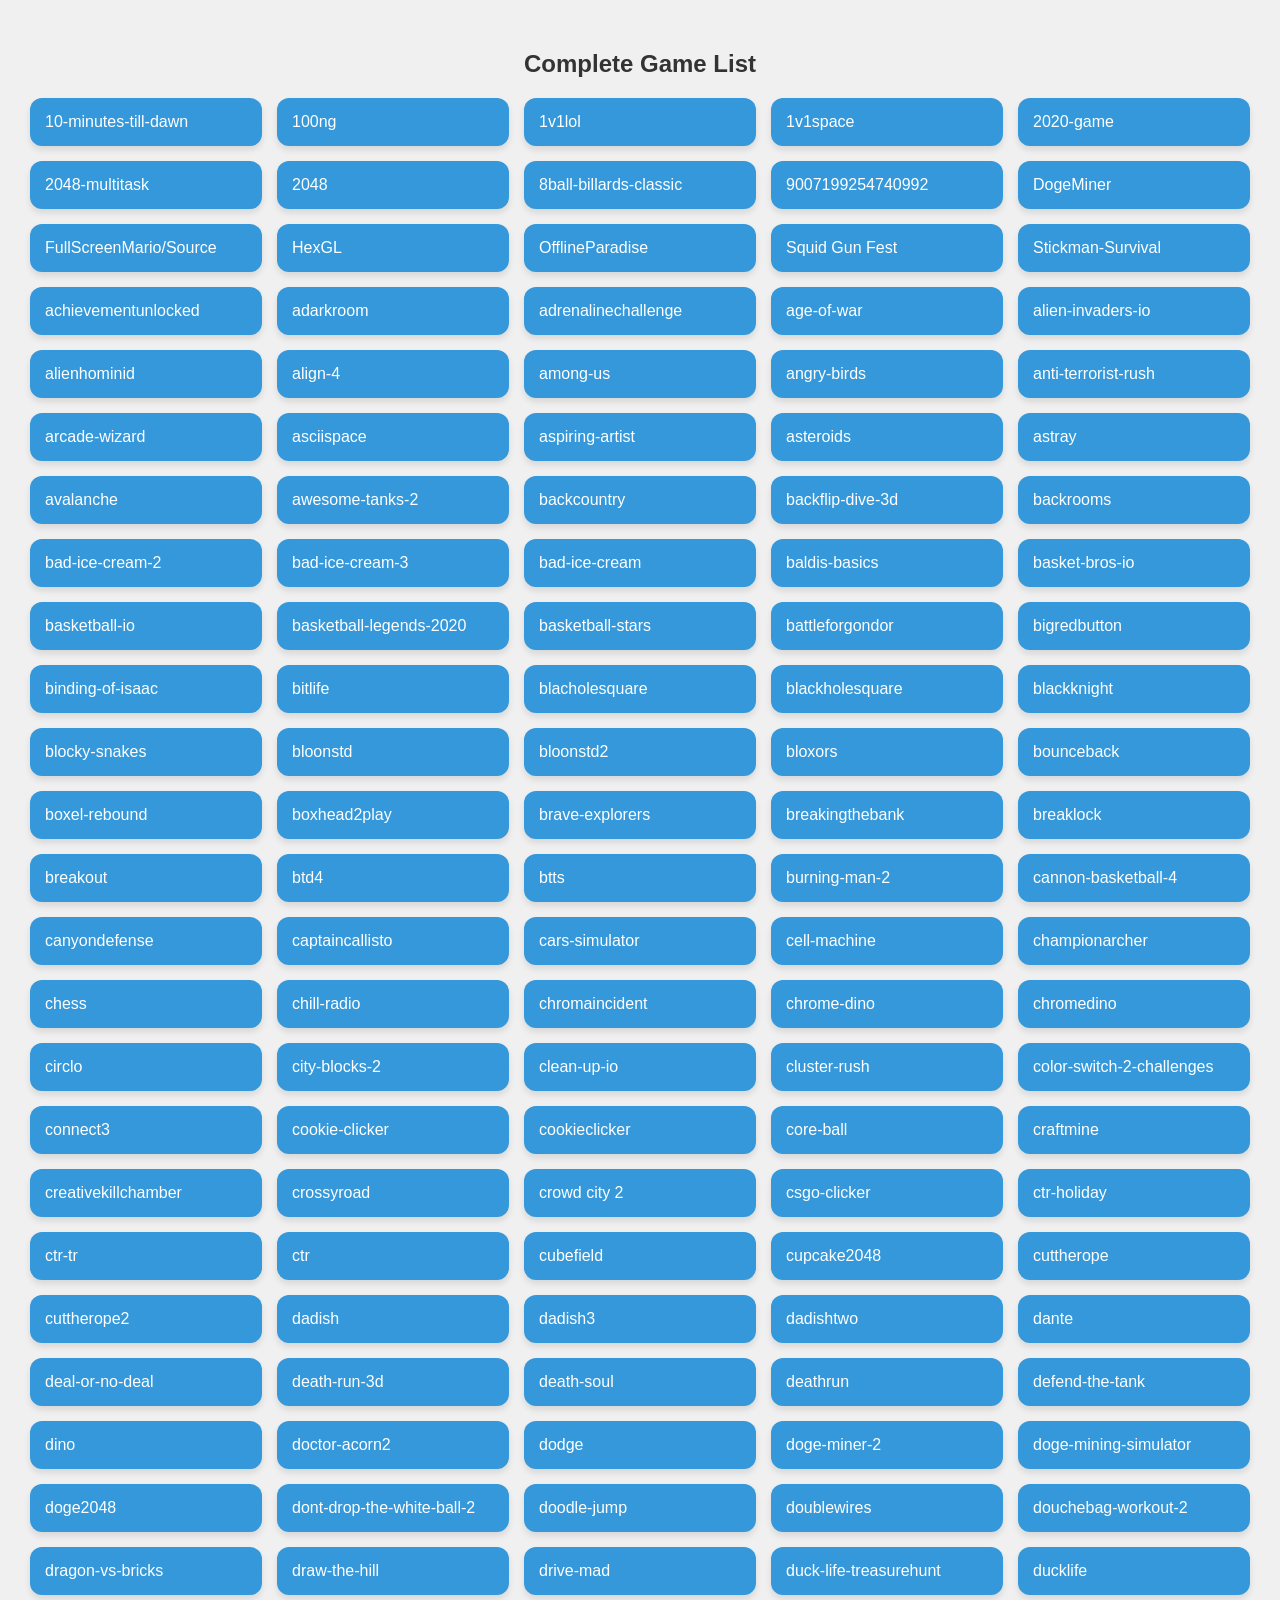
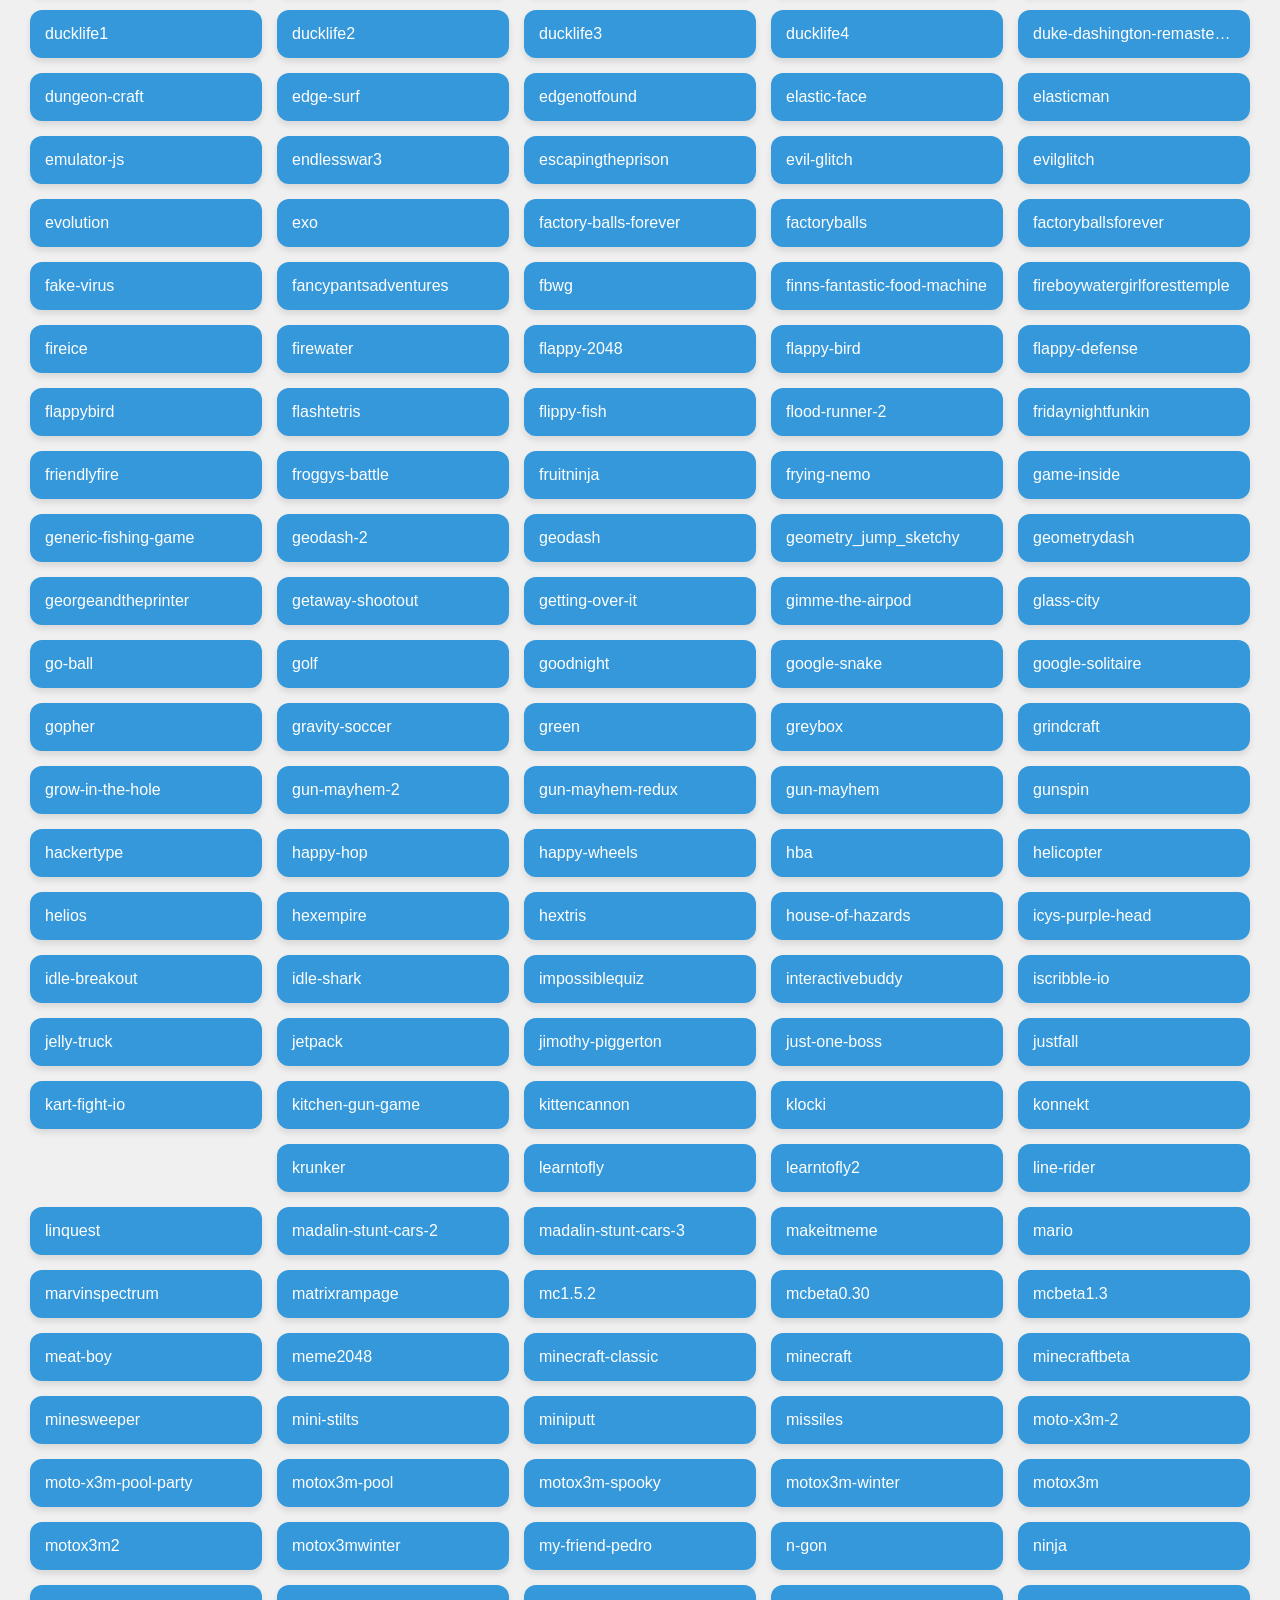
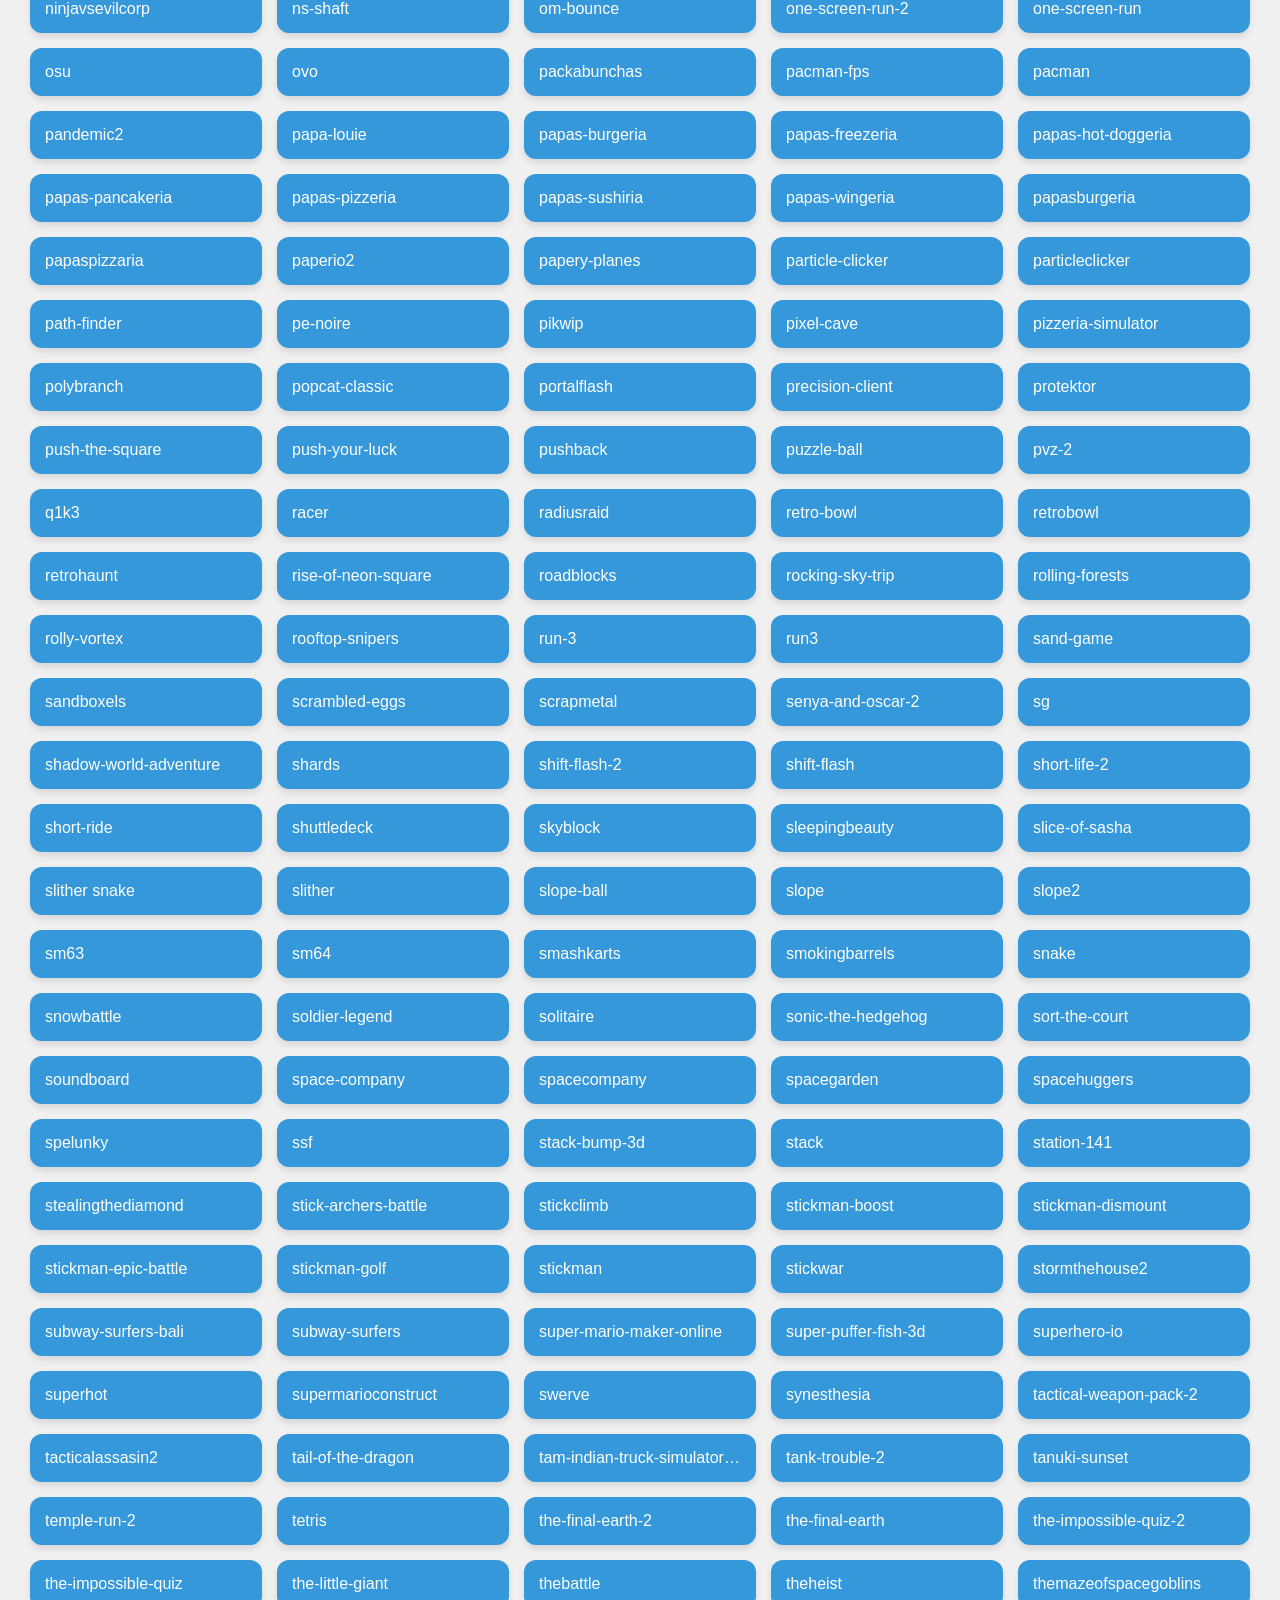
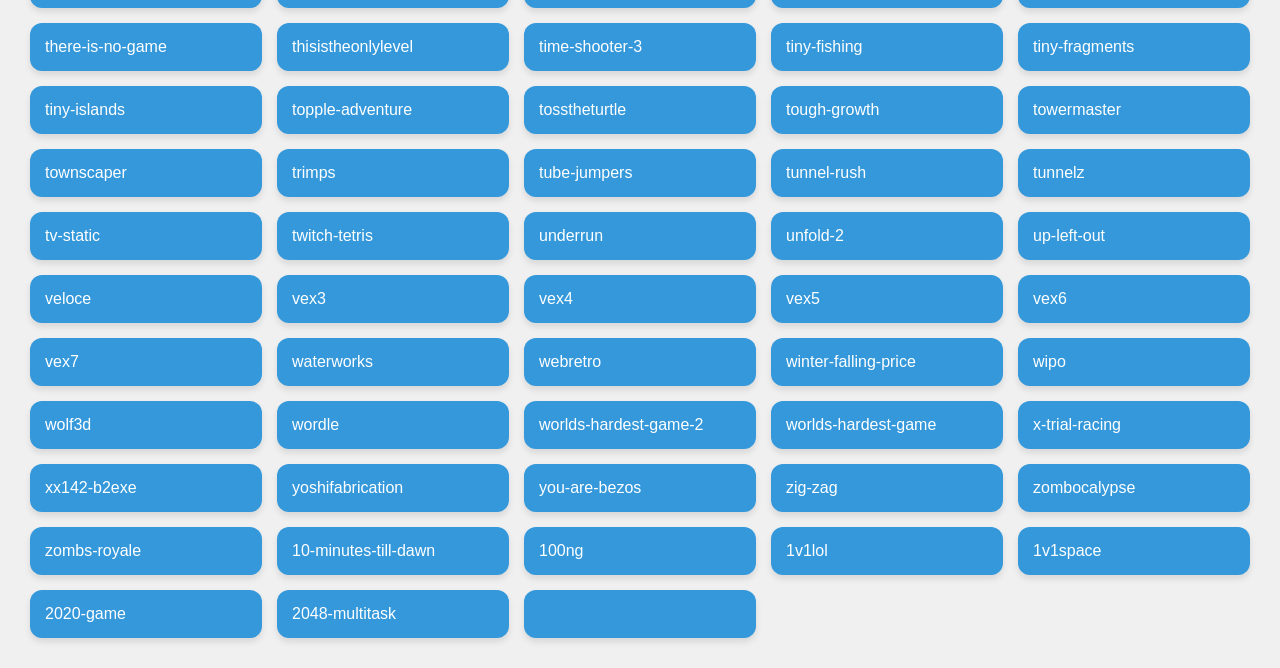
==== index.html @ 3ac2c04d "Update index.html" ====
<!DOCTYPE html>
<html lang="en">
<head>
<script async="async" data-cfasync="false" src="//pl27019962.profitableratecpm.com/c25dee8c646c98f4578b65296445c0f7/invoke.js"></script>
<div id="container-c25dee8c646c98f4578b65296445c0f7"></div>
	<script type='text/javascript' src='//pl27019993.profitableratecpm.com/8b/33/ba/8b33ba36467d862b9a7d821f8a158b99.js'></script>
	<script type="text/javascript" src="//www.highperformanceformat.com/cde196f0815ba790a4e718f85b785a97/invoke.js"></script>
  <meta charset="UTF-8" />
	    <script type="text/javascript">
	atOptions = {
		'key' : 'cde196f0815ba790a4e718f85b785a97',
		'format' : 'iframe',
		'height' : 90,
		'width' : 728,
		'params' : {}
	};
</script>
  <title>Wad Games</title>
  <style>
    body {
      font-family: Arial, sans-serif;
      background: #f0f0f0;
      padding: 30px;
      margin: 0;
      display: flex;
      flex-direction: column;
      align-items: center;
    }
    h2 {
      margin-bottom: 20px;
      color: #333;
    }
    .button-container {
      display: grid;
      grid-template-columns: repeat(auto-fit, minmax(220px, 1fr));
      gap: 15px;
      width: 100%;
      max-width: 1400px;
    }
    button {
      background-color: #3498db;
      color: white;
      border: none;
      padding: 15px;
      font-size: 16px;
      border-radius: 12px;
      cursor: pointer;
      transition: background-color 0.3s, transform 0.2s;
      box-shadow: 0 4px 6px rgba(0, 0, 0, 0.1);
      text-align: left;
      white-space: nowrap;
      overflow: hidden;
      text-overflow: ellipsis;
    }
    button:hover {
      background-color: #2980b9;
      transform: scale(1.03);
    }
  </style>
</head>
<body>

  <h2>Complete Game List</h2>
  <div class="button-container">

    <button onclick="window.location.href='./10-minutes-till-dawn';">10-minutes-till-dawn</button>
    <button onclick="window.location.href='./100ng';">100ng</button>
    <button onclick="window.location.href='./1v1lol';">1v1lol</button>
    <button onclick="window.location.href='./1v1space';">1v1space</button>
    <button onclick="window.location.href='./2020-game';">2020-game</button>
    <button onclick="window.location.href='./2048-multitask';">2048-multitask</button>
    <button onclick="window.location.href='./2048';">2048</button>
    <button onclick="window.location.href='./8ball-billards-classic';">8ball-billards-classic</button>
    <button onclick="window.location.href='./9007199254740992';">9007199254740992</button>
    <button onclick="window.location.href='./DogeMiner';">DogeMiner</button>
    <button onclick="window.location.href='./FullScreenMario/Source';">FullScreenMario/Source</button>
    <button onclick="window.location.href='./HexGL';">HexGL</button>
    <button onclick="window.location.href='./OfflineParadise';">OfflineParadise</button>
    <button onclick="window.location.href='./Squid Gun Fest';">Squid Gun Fest</button>
    <button onclick="window.location.href='./Stickman-Survival';">Stickman-Survival</button>
    <button onclick="window.location.href='./achievementunlocked';">achievementunlocked</button>
    <button onclick="window.location.href='./adarkroom';">adarkroom</button>
    <button onclick="window.location.href='./adrenalinechallenge';">adrenalinechallenge</button>
    <button onclick="window.location.href='./age-of-war';">age-of-war</button>
    <button onclick="window.location.href='./alien-invaders-io';">alien-invaders-io</button>
    <button onclick="window.location.href='./alienhominid';">alienhominid</button>
    <button onclick="window.location.href='./align-4';">align-4</button>
    <button onclick="window.location.href='./among-us';">among-us</button>
    <button onclick="window.location.href='./angry-birds';">angry-birds</button>
    <button onclick="window.location.href='./anti-terrorist-rush';">anti-terrorist-rush</button>
    <button onclick="window.location.href='./arcade-wizard';">arcade-wizard</button>
    <button onclick="window.location.href='./asciispace';">asciispace</button>
    <button onclick="window.location.href='./aspiring-artist';">aspiring-artist</button>
    <button onclick="window.location.href='./asteroids';">asteroids</button>
    <button onclick="window.location.href='./astray';">astray</button>
    <button onclick="window.location.href='./avalanche';">avalanche</button>
    <button onclick="window.location.href='./awesome-tanks-2';">awesome-tanks-2</button>
    <button onclick="window.location.href='./backcountry';">backcountry</button>
    <button onclick="window.location.href='./backflip-dive-3d';">backflip-dive-3d</button>
    <button onclick="window.location.href='./backrooms';">backrooms</button>
    <button onclick="window.location.href='./bad-ice-cream-2';">bad-ice-cream-2</button>
    <button onclick="window.location.href='./bad-ice-cream-3';">bad-ice-cream-3</button>
    <button onclick="window.location.href='./bad-ice-cream';">bad-ice-cream</button>
    <button onclick="window.location.href='./baldis-basics';">baldis-basics</button>
    <button onclick="window.location.href='./basket-bros-io';">basket-bros-io</button>
    <button onclick="window.location.href='./basketball-io';">basketball-io</button>
    <button onclick="window.location.href='./basketball-legends-2020';">basketball-legends-2020</button>
    <button onclick="window.location.href='./basketball-stars';">basketball-stars</button>
    <button onclick="window.location.href='./battleforgondor';">battleforgondor</button>
    <button onclick="window.location.href='./bigredbutton';">bigredbutton</button>
    <button onclick="window.location.href='./binding-of-isaac';">binding-of-isaac</button>
    <button onclick="window.location.href='./bitlife';">bitlife</button>
    <button onclick="window.location.href='./blacholesquare';">blacholesquare</button>
    <button onclick="window.location.href='./blackholesquare';">blackholesquare</button>
    <button onclick="window.location.href='./blackknight';">blackknight</button>
    <button onclick="window.location.href='./blocky-snakes';">blocky-snakes</button>
    <button onclick="window.location.href='./bloonstd';">bloonstd</button>
    <button onclick="window.location.href='./bloonstd2';">bloonstd2</button>
    <button onclick="window.location.href='./bloxors';">bloxors</button>
    <button onclick="window.location.href='./bounceback';">bounceback</button>
    <button onclick="window.location.href='./boxel-rebound';">boxel-rebound</button>
    <button onclick="window.location.href='./boxhead2play';">boxhead2play</button>
    <button onclick="window.location.href='./brave-explorers';">brave-explorers</button>
    <button onclick="window.location.href='./breakingthebank';">breakingthebank</button>
    <button onclick="window.location.href='./breaklock';">breaklock</button>
    <button onclick="window.location.href='./breakout';">breakout</button>
    <button onclick="window.location.href='./btd4';">btd4</button>
    <button onclick="window.location.href='./btts';">btts</button>
    <button onclick="window.location.href='./burning-man-2';">burning-man-2</button>
    <button onclick="window.location.href='./cannon-basketball-4';">cannon-basketball-4</button>
    <button onclick="window.location.href='./canyondefense';">canyondefense</button>
    <button onclick="window.location.href='./captaincallisto';">captaincallisto</button>
    <button onclick="window.location.href='./cars-simulator';">cars-simulator</button>
    <button onclick="window.location.href='./cell-machine';">cell-machine</button>
    <button onclick="window.location.href='./championarcher';">championarcher</button>
    <button onclick="window.location.href='./chess';">chess</button>
    <button onclick="window.location.href='./chill-radio';">chill-radio</button>
    <button onclick="window.location.href='./chromaincident';">chromaincident</button>
    <button onclick="window.location.href='./chrome-dino';">chrome-dino</button>
    <button onclick="window.location.href='./chromedino';">chromedino</button>
    <button onclick="window.location.href='./circlo';">circlo</button>
    <button onclick="window.location.href='./city-blocks-2';">city-blocks-2</button>
    <button onclick="window.location.href='./clean-up-io';">clean-up-io</button>
    <button onclick="window.location.href='./cluster-rush';">cluster-rush</button>
    <button onclick="window.location.href='./color-switch-2-challenges';">color-switch-2-challenges</button>
    <button onclick="window.location.href='./connect3';">connect3</button>
    <button onclick="window.location.href='./cookie-clicker';">cookie-clicker</button>
    <button onclick="window.location.href='./cookieclicker';">cookieclicker</button>
    <button onclick="window.location.href='./core-ball';">core-ball</button>
    <button onclick="window.location.href='./craftmine';">craftmine</button>
    <button onclick="window.location.href='./creativekillchamber';">creativekillchamber</button>
    <button onclick="window.location.href='./crossyroad';">crossyroad</button>
    <button onclick="window.location.href='./crowd city 2';">crowd city 2</button>
    <button onclick="window.location.href='./csgo-clicker';">csgo-clicker</button>
    <button onclick="window.location.href='./ctr-holiday';">ctr-holiday</button>
    <button onclick="window.location.href='./ctr-tr';">ctr-tr</button>
    <button onclick="window.location.href='./ctr';">ctr</button>
    <button onclick="window.location.href='./cubefield';">cubefield</button>
    <button onclick="window.location.href='./cupcake2048';">cupcake2048</button>
    <button onclick="window.location.href='./cuttherope';">cuttherope</button>
    <button onclick="window.location.href='./cuttherope2';">cuttherope2</button>
    <button onclick="window.location.href='./dadish';">dadish</button>
    <button onclick="window.location.href='./dadish3';">dadish3</button>
    <button onclick="window.location.href='./dadishtwo';">dadishtwo</button>
    <button onclick="window.location.href='./dante';">dante</button>
    <button onclick="window.location.href='./deal-or-no-deal';">deal-or-no-deal</button>
    <button onclick="window.location.href='./death-run-3d';">death-run-3d</button>
    <button onclick="window.location.href='./death-soul';">death-soul</button>
    <script type='text/javascript' src='//pl27019988.profitableratecpm.com/4a/1e/d9/4a1ed97f94e7d084028ca03a2caa1283.js'></script>
    <button onclick="window.location.href='./deathrun';">deathrun</button>
    <button onclick="window.location.href='./defend-the-tank';">defend-the-tank</button>
    <button onclick="window.location.href='./dino';">dino</button>
    <button onclick="window.location.href='./doctor-acorn2';">doctor-acorn2</button>
    <button onclick="window.location.href='./dodge';">dodge</button>
    <button onclick="window.location.href='./doge-miner-2';">doge-miner-2</button>
    <button onclick="window.location.href='./doge-mining-simulator';">doge-mining-simulator</button>
    <button onclick="window.location.href='./doge2048';">doge2048</button>
    <button onclick="window.location.href='./dont-drop-the-white-ball-2';">dont-drop-the-white-ball-2</button>
    <button onclick="window.location.href='./doodle-jump';">doodle-jump</button>
    <button onclick="window.location.href='./doublewires';">doublewires</button>
    <button onclick="window.location.href='./douchebag-workout-2';">douchebag-workout-2</button>
    <button onclick="window.location.href='./dragon-vs-bricks';">dragon-vs-bricks</button>
    <button onclick="window.location.href='./draw-the-hill';">draw-the-hill</button>
    <script type='text/javascript' src='//pl27019988.profitableratecpm.com/4a/1e/d9/4a1ed97f94e7d084028ca03a2caa1283.js'></script>
    <button onclick="window.location.href='./drive-mad';">drive-mad</button>
    <button onclick="window.location.href='./duck-life-treasurehunt';">duck-life-treasurehunt</button>
    <button onclick="window.location.href='./ducklife';">ducklife</button>
    <button onclick="window.location.href='./ducklife1';">ducklife1</button>
    <button onclick="window.location.href='./ducklife2';">ducklife2</button>
    <button onclick="window.location.href='./ducklife3';">ducklife3</button>
    <button onclick="window.location.href='./ducklife4';">ducklife4</button>
    <button onclick="window.location.href='./duke-dashington-remastered';">duke-dashington-remastered</button>
    <button onclick="window.location.href='./dungeon-craft';">dungeon-craft</button>
    <button onclick="window.location.href='./edge-surf';">edge-surf</button>
    <button onclick="window.location.href='./edgenotfound';">edgenotfound</button>
    <button onclick="window.location.href='./elastic-face';">elastic-face</button>
    <button onclick="window.location.href='./elasticman';">elasticman</button>
    <button onclick="window.location.href='./emulator-js';">emulator-js</button>
    <button onclick="window.location.href='./endlesswar3';">endlesswar3</button>
    <button onclick="window.location.href='./escapingtheprison';">escapingtheprison</button>
    <button onclick="window.location.href='./evil-glitch';">evil-glitch</button>
    <button onclick="window.location.href='./evilglitch';">evilglitch</button>
    <button onclick="window.location.href='./evolution';">evolution</button>
    <button onclick="window.location.href='./exo';">exo</button>
    <button onclick="window.location.href='./factory-balls-forever';">factory-balls-forever</button>
    <button onclick="window.location.href='./factoryballs';">factoryballs</button>
    <button onclick="window.location.href='./factoryballsforever';">factoryballsforever</button>
    <button onclick="window.location.href='./fake-virus';">fake-virus</button>
    <button onclick="window.location.href='./fancypantsadventures';">fancypantsadventures</button>
    <button onclick="window.location.href='./fbwg';">fbwg</button>
    <button onclick="window.location.href='./finns-fantastic-food-machine';">finns-fantastic-food-machine</button>
    <button onclick="window.location.href='./fireboywatergirlforesttemple';">fireboywatergirlforesttemple</button>
    <button onclick="window.location.href='./fireice';">fireice</button>
    <button onclick="window.location.href='./firewater';">firewater</button>
    <button onclick="window.location.href='./flappy-2048';">flappy-2048</button>
    <button onclick="window.location.href='./flappy-bird';">flappy-bird</button>
    <button onclick="window.location.href='./flappy-defense';">flappy-defense</button>
    <button onclick="window.location.href='./flappybird';">flappybird</button>
    <button onclick="window.location.href='./flashtetris';">flashtetris</button>
    <button onclick="window.location.href='./flippy-fish';">flippy-fish</button>
    <button onclick="window.location.href='./flood-runner-2';">flood-runner-2</button>
    <button onclick="window.location.href='./fridaynightfunkin';">fridaynightfunkin</button>
    <button onclick="window.location.href='./friendlyfire';">friendlyfire</button>
    <button onclick="window.location.href='./froggys-battle';">froggys-battle</button>
    <button onclick="window.location.href='./fruitninja';">fruitninja</button>
    <button onclick="window.location.href='./frying-nemo';">frying-nemo</button>
    <button onclick="window.location.href='./game-inside';">game-inside</button>
    <button onclick="window.location.href='./generic-fishing-game';">generic-fishing-game</button>
    <button onclick="window.location.href='./geodash-2';">geodash-2</button>
    <button onclick="window.location.href='./geodash';">geodash</button>
    <button onclick="window.location.href='./geometry_jump_sketchy';">geometry_jump_sketchy</button>
    <button onclick="window.location.href='./geometrydash';">geometrydash</button>
    <button onclick="window.location.href='./georgeandtheprinter';">georgeandtheprinter</button>
    <button onclick="window.location.href='./getaway-shootout';">getaway-shootout</button>
    <button onclick="window.location.href='./getting-over-it';">getting-over-it</button>
    <button onclick="window.location.href='./gimme-the-airpod';">gimme-the-airpod</button>
    <button onclick="window.location.href='./glass-city';">glass-city</button>
    <button onclick="window.location.href='./go-ball';">go-ball</button>
    <button onclick="window.location.href='./golf';">golf</button>
    <button onclick="window.location.href='./goodnight';">goodnight</button>
    <button onclick="window.location.href='./google-snake';">google-snake</button>
    <button onclick="window.location.href='./google-solitaire';">google-solitaire</button>
    <button onclick="window.location.href='./gopher';">gopher</button>
    <button onclick="window.location.href='./gravity-soccer';">gravity-soccer</button>
    <button onclick="window.location.href='./green';">green</button>
    <button onclick="window.location.href='./greybox';">greybox</button>
    <button onclick="window.location.href='./grindcraft';">grindcraft</button>
    <button onclick="window.location.href='./grow-in-the-hole';">grow-in-the-hole</button>
    <button onclick="window.location.href='./gun-mayhem-2';">gun-mayhem-2</button>
    <button onclick="window.location.href='./gun-mayhem-redux';">gun-mayhem-redux</button>
    <button onclick="window.location.href='./gun-mayhem';">gun-mayhem</button>
    <button onclick="window.location.href='./gunspin';">gunspin</button>
    <button onclick="window.location.href='./hackertype';">hackertype</button>
    <button onclick="window.location.href='./happy-hop';">happy-hop</button>
    <button onclick="window.location.href='./happy-wheels';">happy-wheels</button>
    <button onclick="window.location.href='./hba';">hba</button>
    <button onclick="window.location.href='./helicopter';">helicopter</button>
    <button onclick="window.location.href='./helios';">helios</button>
    <button onclick="window.location.href='./hexempire';">hexempire</button>
    <button onclick="window.location.href='./hextris';">hextris</button>
    <button onclick="window.location.href='./house-of-hazards';">house-of-hazards</button>
    <button onclick="window.location.href='./icys-purple-head';">icys-purple-head</button>
    <button onclick="window.location.href='./idle-breakout';">idle-breakout</button>
    <button onclick="window.location.href='./idle-shark';">idle-shark</button>
    <button onclick="window.location.href='./impossiblequiz';">impossiblequiz</button>
    <button onclick="window.location.href='./interactivebuddy';">interactivebuddy</button>
    <button onclick="window.location.href='./iscribble-io';">iscribble-io</button>
    <button onclick="window.location.href='./jelly-truck';">jelly-truck</button>
    <button onclick="window.location.href='./jetpack';">jetpack</button>
    <button onclick="window.location.href='./jimothy-piggerton';">jimothy-piggerton</button>
    <button onclick="window.location.href='./just-one-boss';">just-one-boss</button>
    <button onclick="window.location.href='./justfall';">justfall</button>
    <button onclick="window.location.href='./kart-fight-io';">kart-fight-io</button>
    <button onclick="window.location.href='./kitchen-gun-game';">kitchen-gun-game</button>
    <button onclick="window.location.href='./kittencannon';">kittencannon</button>
    <button onclick="window.location.href='./klocki';">klocki</button>
    <button onclick="window.location.href='./konnekt';">konnekt</button>
    <script async="async" data-cfasync="false" src="//pl27019962.profitableratecpm.com/c25dee8c646c98f4578b65296445c0f7/invoke.js"></script>
<div id="container-c25dee8c646c98f4578b65296445c0f7"></div>
    <button onclick="window.location.href='./krunker';">krunker</button>
    <button onclick="window.location.href='./learntofly';">learntofly</button>
    <button onclick="window.location.href='./learntofly2';">learntofly2</button>
    <button onclick="window.location.href='./line-rider';">line-rider</button>
    <button onclick="window.location.href='./linquest';">linquest</button>
    <button onclick="window.location.href='./madalin-stunt-cars-2';">madalin-stunt-cars-2</button>
    <button onclick="window.location.href='./madalin-stunt-cars-3';">madalin-stunt-cars-3</button>
    <button onclick="window.location.href='./makeitmeme';">makeitmeme</button>
    <button onclick="window.location.href='./mario';">mario</button>
    <button onclick="window.location.href='./marvinspectrum';">marvinspectrum</button>
    <button onclick="window.location.href='./matrixrampage';">matrixrampage</button>
    <button onclick="window.location.href='./mc1.5.2';">mc1.5.2</button>
    <button onclick="window.location.href='./mcbeta0.30';">mcbeta0.30</button>
    <button onclick="window.location.href='./mcbeta1.3';">mcbeta1.3</button>
    <button onclick="window.location.href='./meat-boy';">meat-boy</button>
    <button onclick="window.location.href='./meme2048';">meme2048</button>
    <button onclick="window.location.href='./minecraft-classic';">minecraft-classic</button>
    <button onclick="window.location.href='./minecraft';">minecraft</button>
    <button onclick="window.location.href='./minecraftbeta';">minecraftbeta</button>
    <button onclick="window.location.href='./minesweeper';">minesweeper</button>
    <button onclick="window.location.href='./mini-stilts';">mini-stilts</button>
    <button onclick="window.location.href='./miniputt';">miniputt</button>
    <button onclick="window.location.href='./missiles';">missiles</button>
    <button onclick="window.location.href='./moto-x3m-2';">moto-x3m-2</button>
    <button onclick="window.location.href='./moto-x3m-pool-party';">moto-x3m-pool-party</button>
    <button onclick="window.location.href='./motox3m-pool';">motox3m-pool</button>
    <button onclick="window.location.href='./motox3m-spooky';">motox3m-spooky</button>
    <button onclick="window.location.href='./motox3m-winter';">motox3m-winter</button>
    <button onclick="window.location.href='./motox3m';">motox3m</button>
    <button onclick="window.location.href='./motox3m2';">motox3m2</button>
    <button onclick="window.location.href='./motox3mwinter';">motox3mwinter</button>
    <button onclick="window.location.href='./my-friend-pedro';">my-friend-pedro</button>
    <button onclick="window.location.href='./n-gon';">n-gon</button>
    <button onclick="window.location.href='./ninja';">ninja</button>
    <button onclick="window.location.href='./ninjavsevilcorp';">ninjavsevilcorp</button>
    <button onclick="window.location.href='./ns-shaft';">ns-shaft</button>
    <button onclick="window.location.href='./om-bounce';">om-bounce</button>
    <button onclick="window.location.href='./one-screen-run-2';">one-screen-run-2</button>
    <button onclick="window.location.href='./one-screen-run';">one-screen-run</button>
    <button onclick="window.location.href='./osu';">osu</button>
    <button onclick="window.location.href='./ovo';">ovo</button>
    <button onclick="window.location.href='./packabunchas';">packabunchas</button>
    <button onclick="window.location.href='./pacman-fps';">pacman-fps</button>
    <button onclick="window.location.href='./pacman';">pacman</button>
    <button onclick="window.location.href='./pandemic2';">pandemic2</button>
    <button onclick="window.location.href='./papa-louie';">papa-louie</button>
    <button onclick="window.location.href='./papas-burgeria';">papas-burgeria</button>
    <button onclick="window.location.href='./papas-freezeria';">papas-freezeria</button>
    <button onclick="window.location.href='./papas-hot-doggeria';">papas-hot-doggeria</button>
    <button onclick="window.location.href='./papas-pancakeria';">papas-pancakeria</button>
    <button onclick="window.location.href='./papas-pizzeria';">papas-pizzeria</button>
    <button onclick="window.location.href='./papas-sushiria';">papas-sushiria</button>
    <button onclick="window.location.href='./papas-wingeria';">papas-wingeria</button>
    <button onclick="window.location.href='./papasburgeria';">papasburgeria</button>
    <button onclick="window.location.href='./papaspizzaria';">papaspizzaria</button>
    <button onclick="window.location.href='./paperio2';">paperio2</button>
    <button onclick="window.location.href='./papery-planes';">papery-planes</button>
    <button onclick="window.location.href='./particle-clicker';">particle-clicker</button>
    <button onclick="window.location.href='./particleclicker';">particleclicker</button>
    <button onclick="window.location.href='./path-finder';">path-finder</button>
    <button onclick="window.location.href='./pe-noire';">pe-noire</button>
    <button onclick="window.location.href='./pikwip';">pikwip</button>
    <button onclick="window.location.href='./pixel-cave';">pixel-cave</button>
    <button onclick="window.location.href='./pizzeria-simulator';">pizzeria-simulator</button>
    <button onclick="window.location.href='./polybranch';">polybranch</button>
    <button onclick="window.location.href='./popcat-classic';">popcat-classic</button>
    <button onclick="window.location.href='./portalflash';">portalflash</button>
    <button onclick="window.location.href='./precision-client';">precision-client</button>
    <button onclick="window.location.href='./protektor';">protektor</button>
    <button onclick="window.location.href='./push-the-square';">push-the-square</button>
    <button onclick="window.location.href='./push-your-luck';">push-your-luck</button>
    <button onclick="window.location.href='./pushback';">pushback</button>
    <button onclick="window.location.href='./puzzle-ball';">puzzle-ball</button>
    <button onclick="window.location.href='./pvz-2';">pvz-2</button>
    <button onclick="window.location.href='./q1k3';">q1k3</button>
    <button onclick="window.location.href='./racer';">racer</button>
    <button onclick="window.location.href='./radiusraid';">radiusraid</button>
    <button onclick="window.location.href='./retro-bowl';">retro-bowl</button>
    <button onclick="window.location.href='./retrobowl';">retrobowl</button>
    <button onclick="window.location.href='./retrohaunt';">retrohaunt</button>
    <button onclick="window.location.href='./rise-of-neon-square';">rise-of-neon-square</button>
    <button onclick="window.location.href='./roadblocks';">roadblocks</button>
    <button onclick="window.location.href='./rocking-sky-trip';">rocking-sky-trip</button>
    <button onclick="window.location.href='./rolling-forests';">rolling-forests</button>
    <button onclick="window.location.href='./rolly-vortex';">rolly-vortex</button>
    <button onclick="window.location.href='./rooftop-snipers';">rooftop-snipers</button>
    <button onclick="window.location.href='./run-3';">run-3</button>
    <button onclick="window.location.href='./run3';">run3</button>
    <button onclick="window.location.href='./sand-game';">sand-game</button>
    <button onclick="window.location.href='./sandboxels';">sandboxels</button>
    <button onclick="window.location.href='./scrambled-eggs';">scrambled-eggs</button>
    <button onclick="window.location.href='./scrapmetal';">scrapmetal</button>
    <button onclick="window.location.href='./senya-and-oscar-2';">senya-and-oscar-2</button>
    <button onclick="window.location.href='./sg';">sg</button>
    <button onclick="window.location.href='./shadow-world-adventure';">shadow-world-adventure</button>
    <button onclick="window.location.href='./shards';">shards</button>
    <button onclick="window.location.href='./shift-flash-2';">shift-flash-2</button>
    <button onclick="window.location.href='./shift-flash';">shift-flash</button>
    <button onclick="window.location.href='./short-life-2';">short-life-2</button>
    <button onclick="window.location.href='./short-ride';">short-ride</button>
    <button onclick="window.location.href='./shuttledeck';">shuttledeck</button>
    <button onclick="window.location.href='./skyblock';">skyblock</button>
    <button onclick="window.location.href='./sleepingbeauty';">sleepingbeauty</button>
    <button onclick="window.location.href='./slice-of-sasha';">slice-of-sasha</button>
    <button onclick="window.location.href='./slither snake';">slither snake</button>
    <button onclick="window.location.href='./slither';">slither</button>
    <button onclick="window.location.href='./slope-ball';">slope-ball</button>
    <button onclick="window.location.href='./slope';">slope</button>
    <button onclick="window.location.href='./slope2';">slope2</button>
    <button onclick="window.location.href='./sm63';">sm63</button>
    <button onclick="window.location.href='./sm64';">sm64</button>
    <button onclick="window.location.href='./smashkarts';">smashkarts</button>
    <button onclick="window.location.href='./smokingbarrels';">smokingbarrels</button>
    <button onclick="window.location.href='./snake';">snake</button>
    <button onclick="window.location.href='./snowbattle';">snowbattle</button>
    <button onclick="window.location.href='./soldier-legend';">soldier-legend</button>
    <button onclick="window.location.href='./solitaire';">solitaire</button>
    <button onclick="window.location.href='./sonic-the-hedgehog';">sonic-the-hedgehog</button>
    <button onclick="window.location.href='./sort-the-court';">sort-the-court</button>
    <button onclick="window.location.href='./soundboard';">soundboard</button>
    <button onclick="window.location.href='./space-company';">space-company</button>
    <button onclick="window.location.href='./spacecompany';">spacecompany</button>
    <button onclick="window.location.href='./spacegarden';">spacegarden</button>
    <button onclick="window.location.href='./spacehuggers';">spacehuggers</button>
    <button onclick="window.location.href='./spelunky';">spelunky</button>
    <button onclick="window.location.href='./ssf';">ssf</button>
    <button onclick="window.location.href='./stack-bump-3d';">stack-bump-3d</button>
    <button onclick="window.location.href='./stack';">stack</button>
    <button onclick="window.location.href='./station-141';">station-141</button>
    <button onclick="window.location.href='./stealingthediamond';">stealingthediamond</button>
    <button onclick="window.location.href='./stick-archers-battle';">stick-archers-battle</button>
    <button onclick="window.location.href='./stickclimb';">stickclimb</button>
    <button onclick="window.location.href='./stickman-boost';">stickman-boost</button>
    <button onclick="window.location.href='./stickman-dismount';">stickman-dismount</button>
    <button onclick="window.location.href='./stickman-epic-battle';">stickman-epic-battle</button>
    <button onclick="window.location.href='./stickman-golf';">stickman-golf</button>
    <button onclick="window.location.href='./stickman';">stickman</button>
    <button onclick="window.location.href='./stickwar';">stickwar</button>
    <button onclick="window.location.href='./stormthehouse2';">stormthehouse2</button>
    <button onclick="window.location.href='./subway-surfers-bali';">subway-surfers-bali</button>
    <button onclick="window.location.href='./subway-surfers';">subway-surfers</button>
    <button onclick="window.location.href='./super-mario-maker-online';">super-mario-maker-online</button>
    <button onclick="window.location.href='./super-puffer-fish-3d';">super-puffer-fish-3d</button>
    <button onclick="window.location.href='./superhero-io';">superhero-io</button>
    <button onclick="window.location.href='./superhot';">superhot</button>
    <button onclick="window.location.href='./supermarioconstruct';">supermarioconstruct</button>
    <button onclick="window.location.href='./swerve';">swerve</button>
    <button onclick="window.location.href='./synesthesia';">synesthesia</button>
    <button onclick="window.location.href='./tactical-weapon-pack-2';">tactical-weapon-pack-2</button>
    <button onclick="window.location.href='./tacticalassasin2';">tacticalassasin2</button>
    <button onclick="window.location.href='./tail-of-the-dragon';">tail-of-the-dragon</button>
    <button onclick="window.location.href='./tam-indian-truck-simulator-3d';">tam-indian-truck-simulator-3d</button>
    <button onclick="window.location.href='./tank-trouble-2';">tank-trouble-2</button>
    <button onclick="window.location.href='./tanuki-sunset';">tanuki-sunset</button>
    <button onclick="window.location.href='./temple-run-2';">temple-run-2</button>
    <button onclick="window.location.href='./tetris';">tetris</button>
    <button onclick="window.location.href='./the-final-earth-2';">the-final-earth-2</button>
    <button onclick="window.location.href='./the-final-earth';">the-final-earth</button>
    <button onclick="window.location.href='./the-impossible-quiz-2';">the-impossible-quiz-2</button>
    <button onclick="window.location.href='./the-impossible-quiz';">the-impossible-quiz</button>
    <button onclick="window.location.href='./the-little-giant';">the-little-giant</button>
    <button onclick="window.location.href='./thebattle';">thebattle</button>
    <button onclick="window.location.href='./theheist';">theheist</button>
    <button onclick="window.location.href='./themazeofspacegoblins';">themazeofspacegoblins</button>
    <button onclick="window.location.href='./there-is-no-game';">there-is-no-game</button>
    <button onclick="window.location.href='./thisistheonlylevel';">thisistheonlylevel</button>
    <button onclick="window.location.href='./time-shooter-3';">time-shooter-3</button>
    <button onclick="window.location.href='./tiny-fishing';">tiny-fishing</button>
    <button onclick="window.location.href='./tiny-fragments';">tiny-fragments</button>
    <button onclick="window.location.href='./tiny-islands';">tiny-islands</button>
    <button onclick="window.location.href='./topple-adventure';">topple-adventure</button>
    <button onclick="window.location.href='./tosstheturtle';">tosstheturtle</button>
    <button onclick="window.location.href='./tough-growth';">tough-growth</button>
    <button onclick="window.location.href='./towermaster';">towermaster</button>
    <button onclick="window.location.href='./townscaper';">townscaper</button>
    <button onclick="window.location.href='./trimps';">trimps</button>
    <button onclick="window.location.href='./tube-jumpers';">tube-jumpers</button>
    <button onclick="window.location.href='./tunnel-rush';">tunnel-rush</button>
    <button onclick="window.location.href='./tunnelz';">tunnelz</button>
    <button onclick="window.location.href='./tv-static';">tv-static</button>
    <button onclick="window.location.href='./twitch-tetris';">twitch-tetris</button>
    <button onclick="window.location.href='./underrun';">underrun</button>
    <button onclick="window.location.href='./unfold-2';">unfold-2</button>
    <button onclick="window.location.href='./up-left-out';">up-left-out</button>
    <button onclick="window.location.href='./veloce';">veloce</button>
    <button onclick="window.location.href='./vex3';">vex3</button>
    <button onclick="window.location.href='./vex4';">vex4</button>
    <button onclick="window.location.href='./vex5';">vex5</button>
    <button onclick="window.location.href='./vex6';">vex6</button>
    <button onclick="window.location.href='./vex7';">vex7</button>
    <button onclick="window.location.href='./waterworks';">waterworks</button>
    <button onclick="window.location.href='./webretro';">webretro</button>
    <button onclick="window.location.href='./winter-falling-price';">winter-falling-price</button>
    <button onclick="window.location.href='./wipo';">wipo</button>
    <button onclick="window.location.href='./wolf3d';">wolf3d</button>
    <button onclick="window.location.href='./wordle';">wordle</button>
    <button onclick="window.location.href='./worlds-hardest-game-2';">worlds-hardest-game-2</button>
    <button onclick="window.location.href='./worlds-hardest-game';">worlds-hardest-game</button>
    <button onclick="window.location.href='./x-trial-racing';">x-trial-racing</button>
    <button onclick="window.location.href='./xx142-b2exe';">xx142-b2exe</button>

    <button onclick="window.location.href='./yoshifabrication';">yoshifabrication</button>
    <button onclick="window.location.href='./you-are-bezos';">you-are-bezos</button>
    <button onclick="window.location.href='./zig-zag';">zig-zag</button>
    <button onclick="window.location.href='./zombocalypse';">zombocalypse</button>
    <button onclick="window.location.href='./zombs-royale';">zombs-royale</button>
    <button onclick="window.location.href='./10-minutes-till-dawn';">10-minutes-till-dawn</button>
    <button onclick="window.location.href='./100ng';">100ng</button>
    <button onclick="window.location.href='./1v1lol';">1v1lol</button>
    <button onclick="window.location.href='./1v1space';">1v1space</button>
    <button onclick="window.location.href='./2020-game';">2020-game</button>
    <button onclick="window.location.href='./2048-multitask';">2048-multitask</button>
<button onclick="wind
<script async="async" data-cfasync="false" src="//pl27019962.profitableratecpm.com/c25dee8c646c98f4578b65296445c0f7/invoke.js"></script>
<div id="container-c25dee8c646c98f4578b65296445c0f7"></div>
<script type='text/javascript' src='//pl27019993.profitableratecpm.com/8b/33/ba/8b33ba36467d862b9a7d821f8a158b99.js'></script>
	    <script type='text/javascript' src='//pl27019993.profitableratecpm.com/8b/33/ba/8b33ba36467d862b9a7d821f8a158b99.js'></script>
	    <script async="async" data-cfasync="false" src="//pl27019962.profitableratecpm.com/c25dee8c646c98f4578b65296445c0f7/invoke.js"></script>
<div id="container-c25dee8c646c98f4578b65296445c0f7"></div>
	<script type="text/javascript">
	atOptions = {
		'key' : 'cde196f0815ba790a4e718f85b785a97',
		'format' : 'iframe',
		'height' : 90,
		'width' : 728,
		'params' : {}
	};
</script>
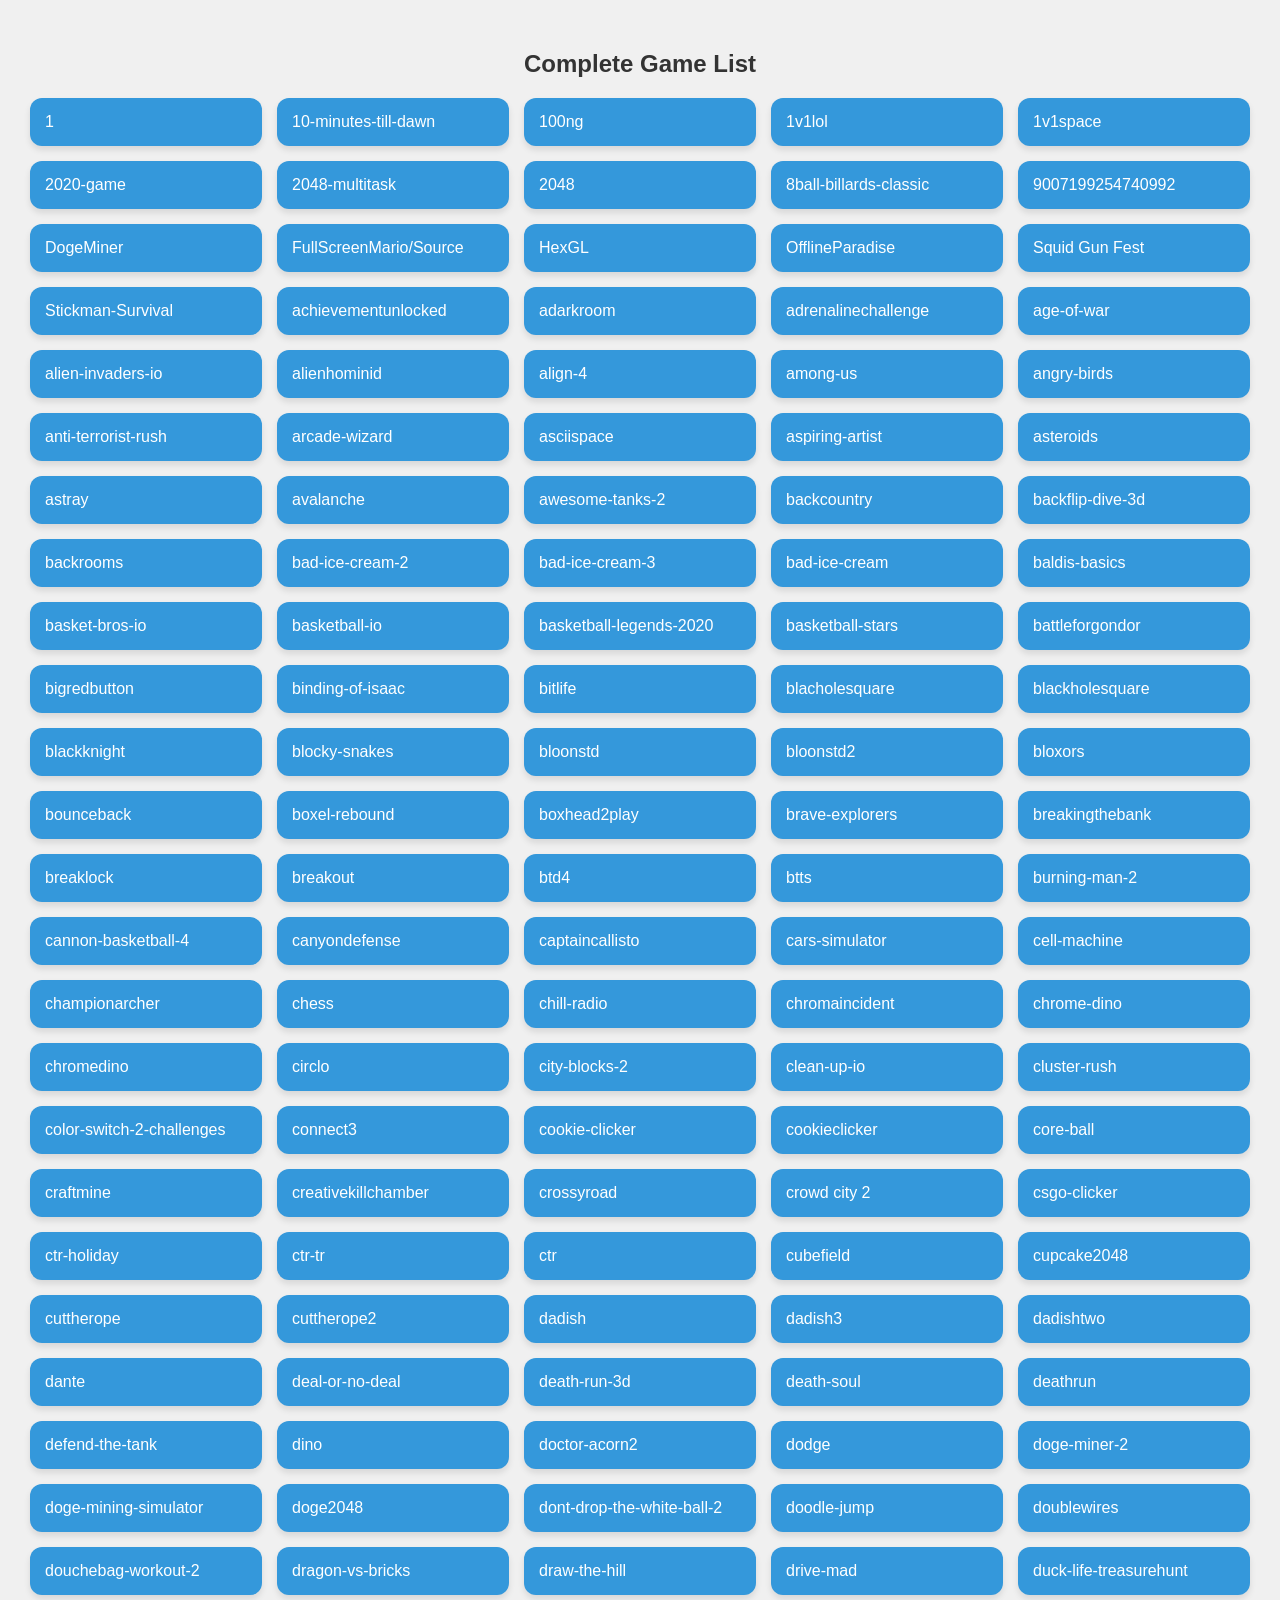
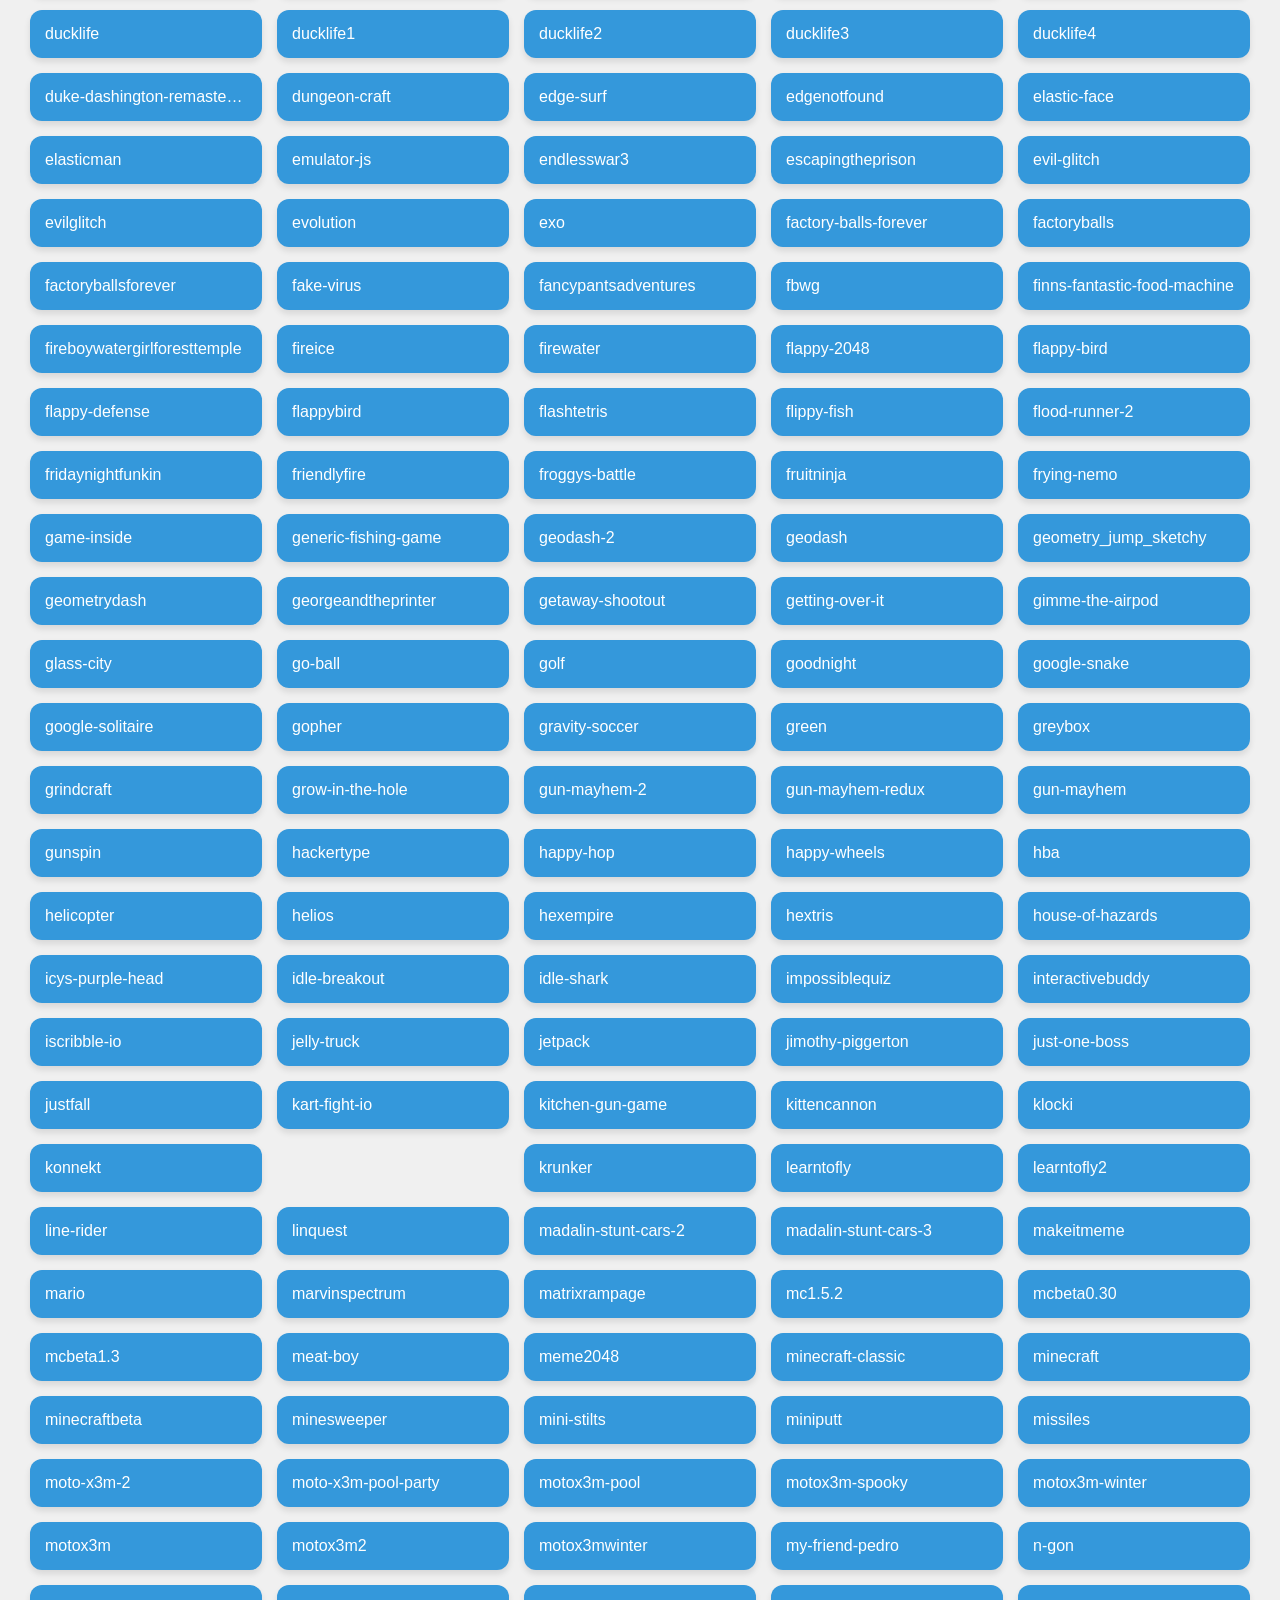
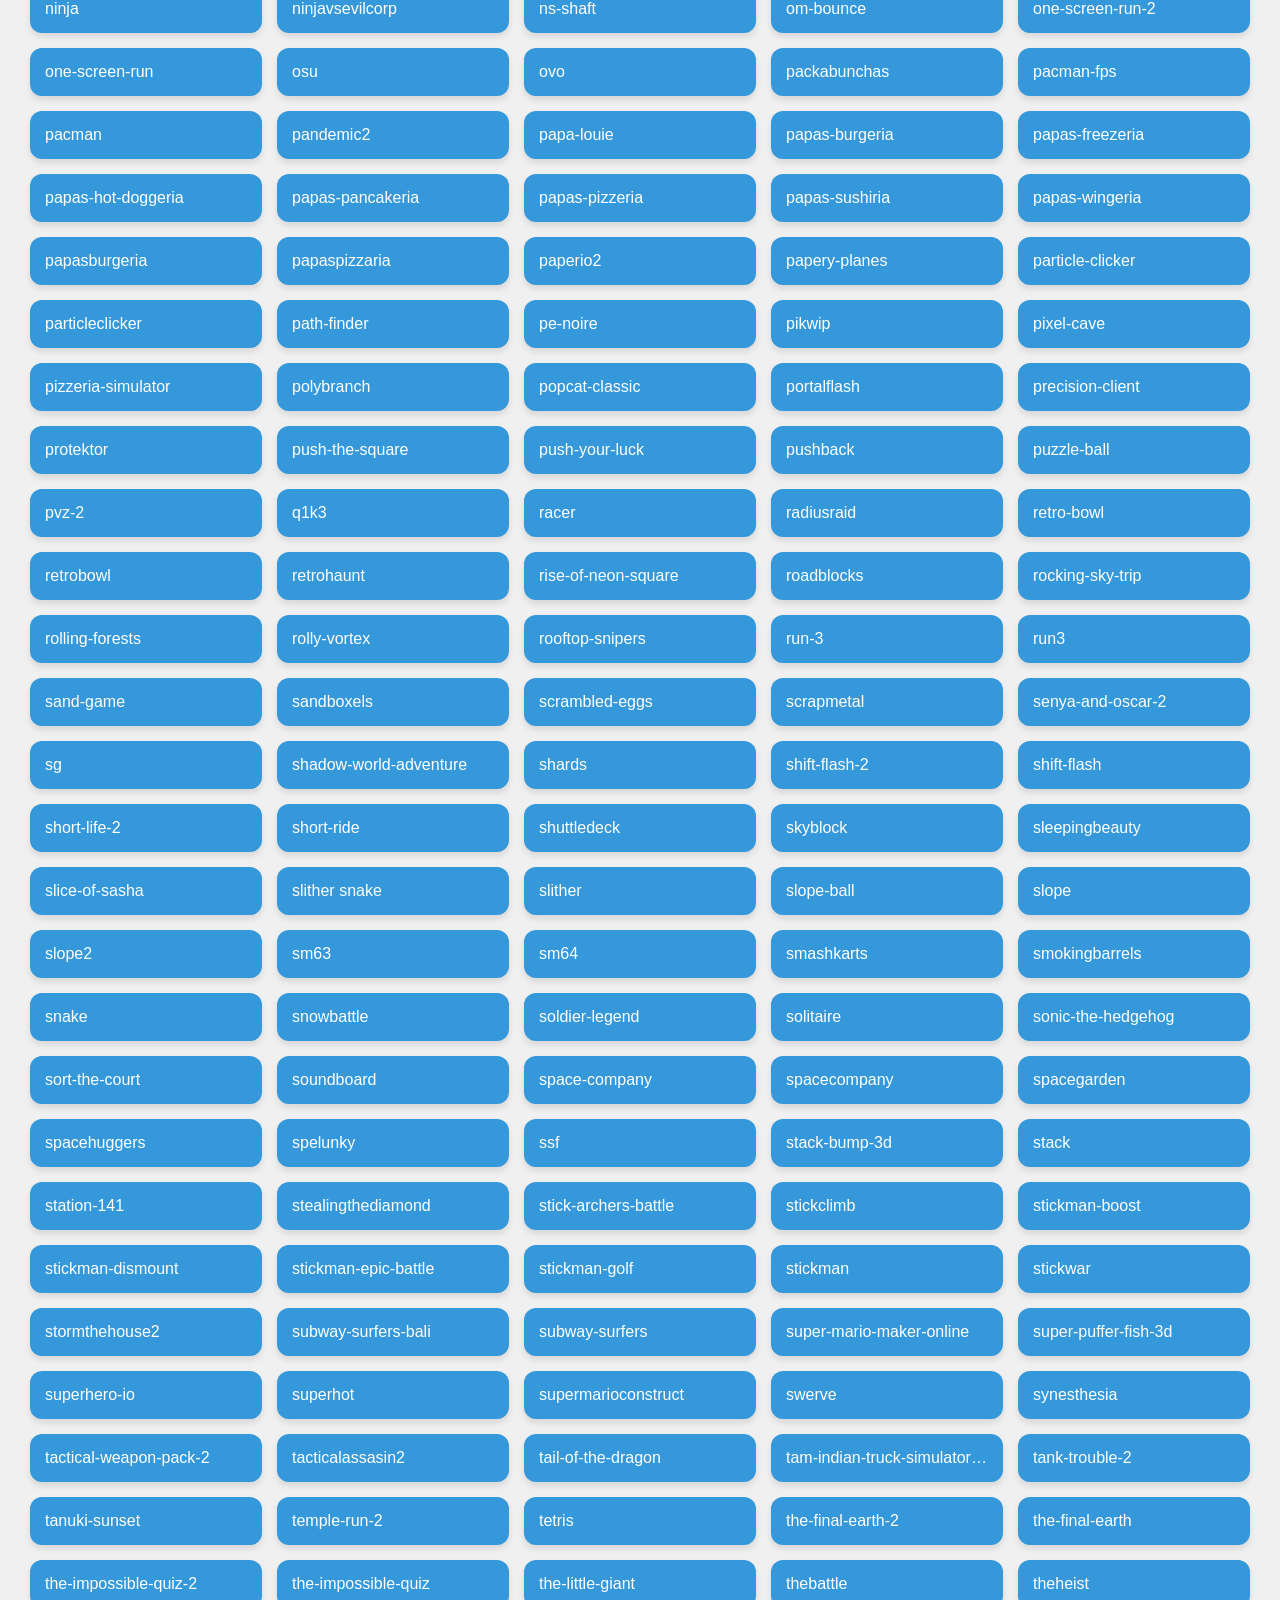
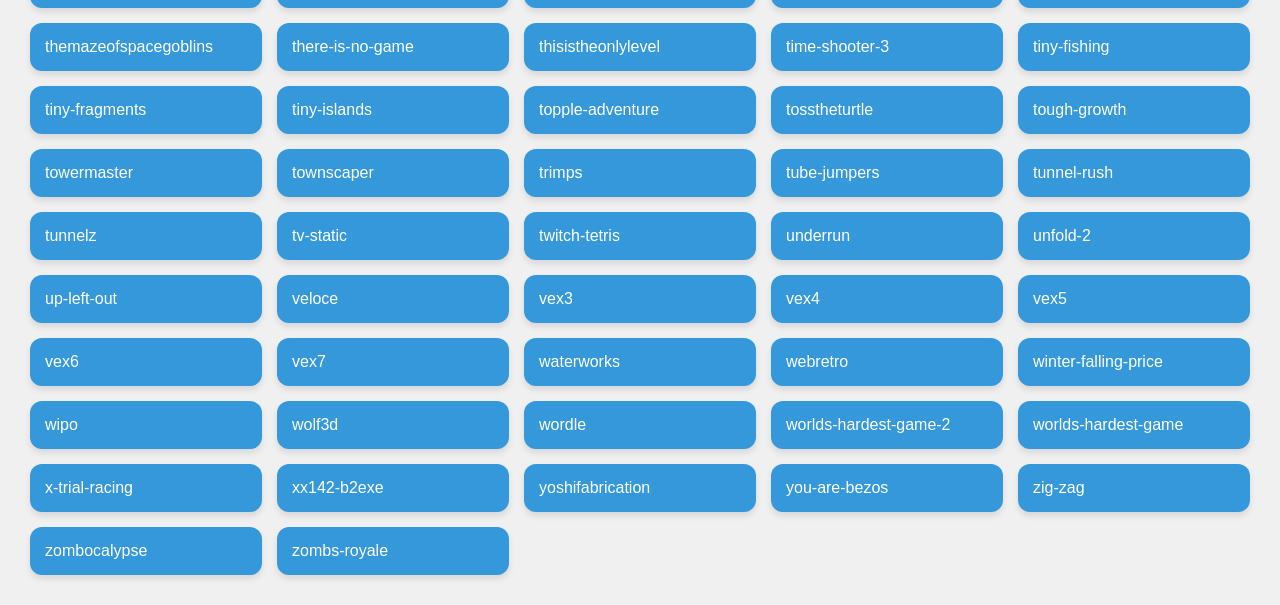
==== commit 71f509b1: "Update index.html" ====
--- a/index.html
+++ b/index.html
@@ -62,7 +62,7 @@
 
   <h2>Complete Game List</h2>
   <div class="button-container">
-
+    <button onclick="window.location.href='./1';">1</button>
     <button onclick="window.location.href='./10-minutes-till-dawn';">10-minutes-till-dawn</button>
     <button onclick="window.location.href='./100ng';">100ng</button>
     <button onclick="window.location.href='./1v1lol';">1v1lol</button>
@@ -477,19 +477,11 @@
     <button onclick="window.location.href='./worlds-hardest-game';">worlds-hardest-game</button>
     <button onclick="window.location.href='./x-trial-racing';">x-trial-racing</button>
     <button onclick="window.location.href='./xx142-b2exe';">xx142-b2exe</button>
-
     <button onclick="window.location.href='./yoshifabrication';">yoshifabrication</button>
     <button onclick="window.location.href='./you-are-bezos';">you-are-bezos</button>
     <button onclick="window.location.href='./zig-zag';">zig-zag</button>
     <button onclick="window.location.href='./zombocalypse';">zombocalypse</button>
     <button onclick="window.location.href='./zombs-royale';">zombs-royale</button>
-    <button onclick="window.location.href='./10-minutes-till-dawn';">10-minutes-till-dawn</button>
-    <button onclick="window.location.href='./100ng';">100ng</button>
-    <button onclick="window.location.href='./1v1lol';">1v1lol</button>
-    <button onclick="window.location.href='./1v1space';">1v1space</button>
-    <button onclick="window.location.href='./2020-game';">2020-game</button>
-    <button onclick="window.location.href='./2048-multitask';">2048-multitask</button>
-<button onclick="wind
 <script async="async" data-cfasync="false" src="//pl27019962.profitableratecpm.com/c25dee8c646c98f4578b65296445c0f7/invoke.js"></script>
 <div id="container-c25dee8c646c98f4578b65296445c0f7"></div>
 <script type='text/javascript' src='//pl27019993.profitableratecpm.com/8b/33/ba/8b33ba36467d862b9a7d821f8a158b99.js'></script>
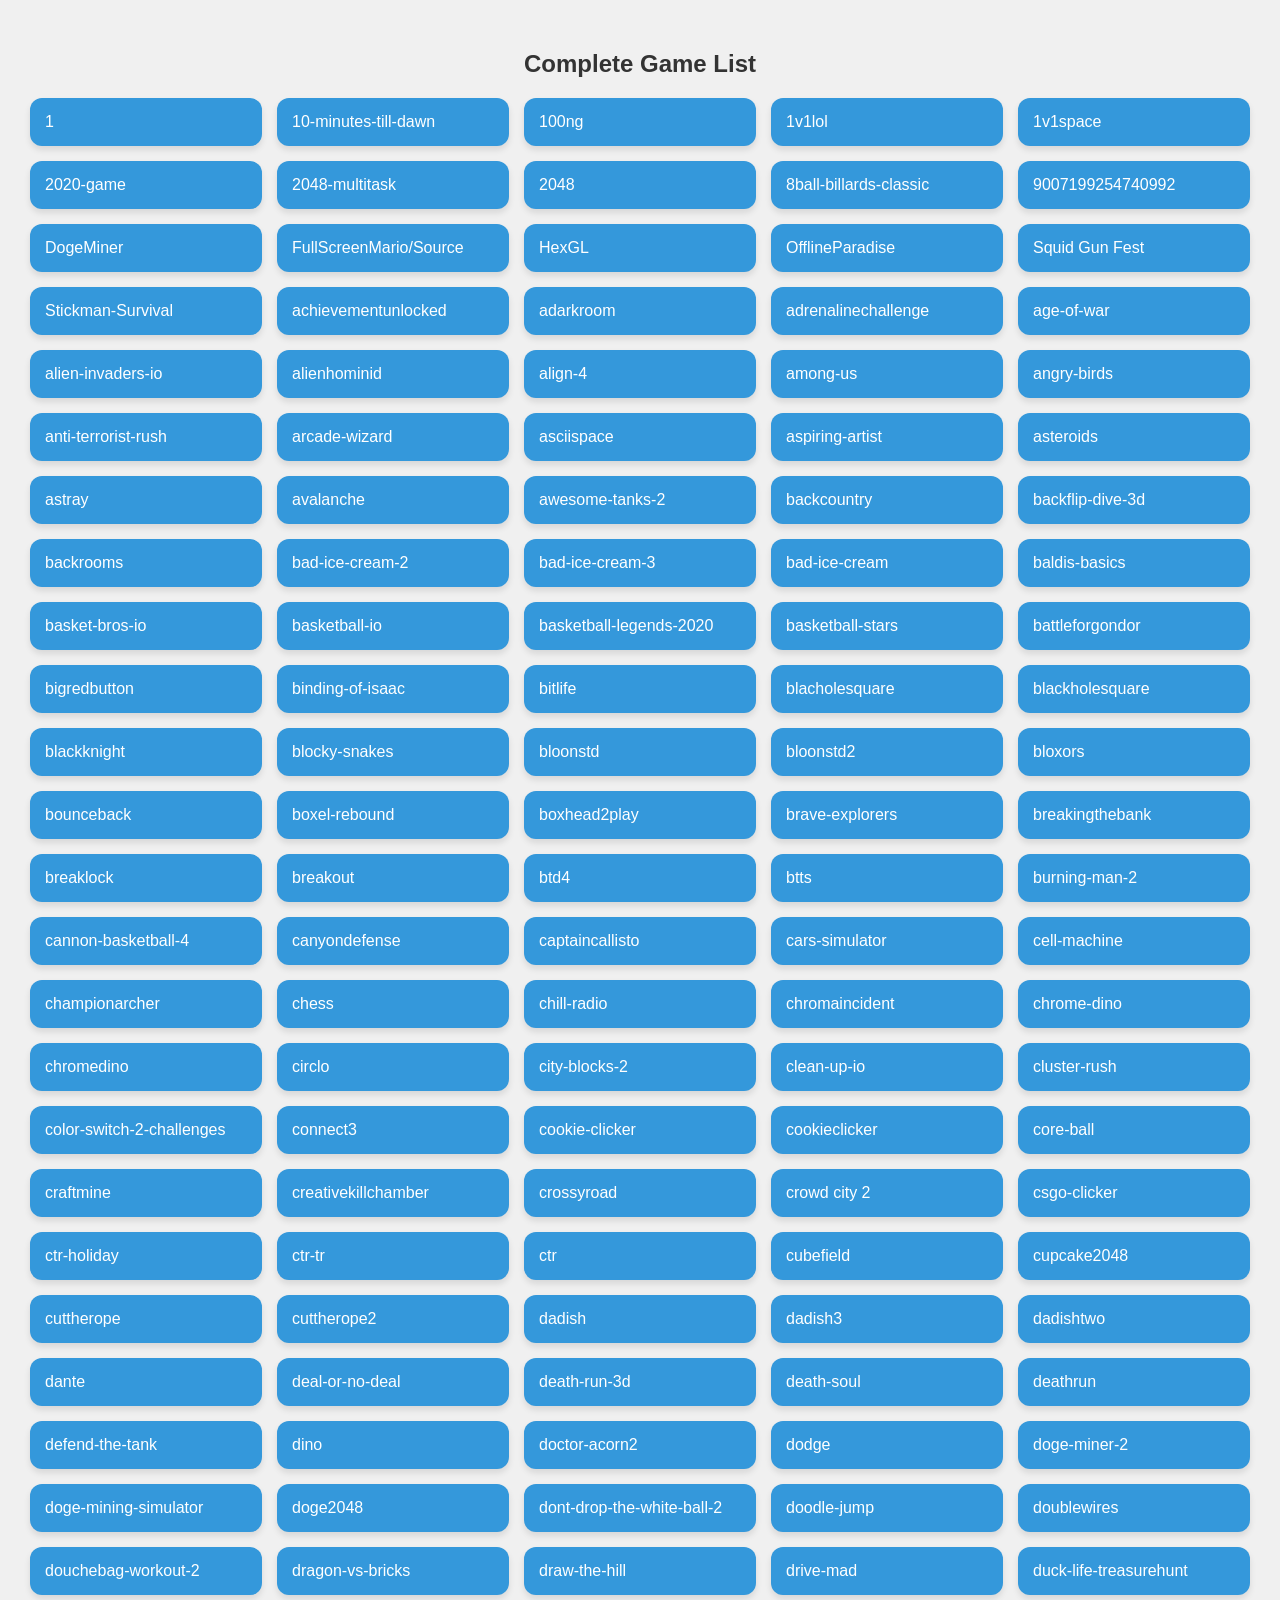
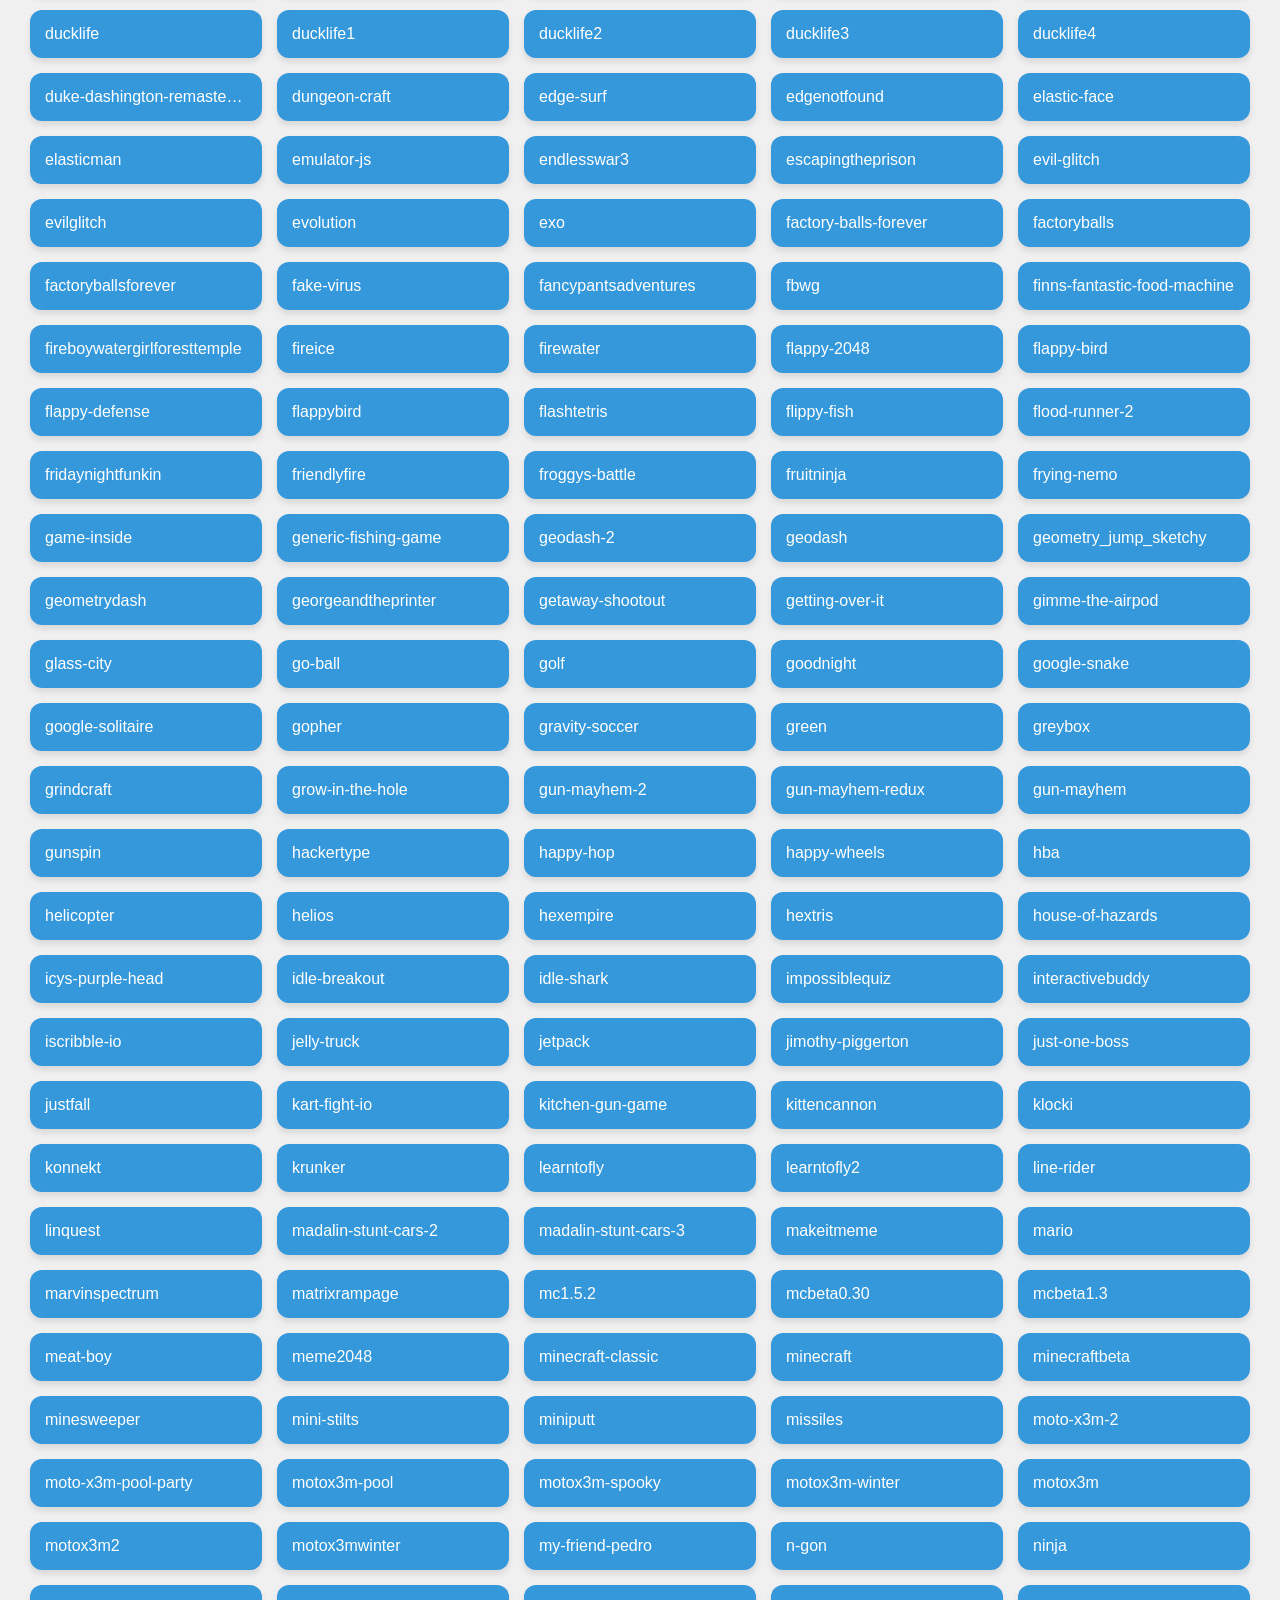
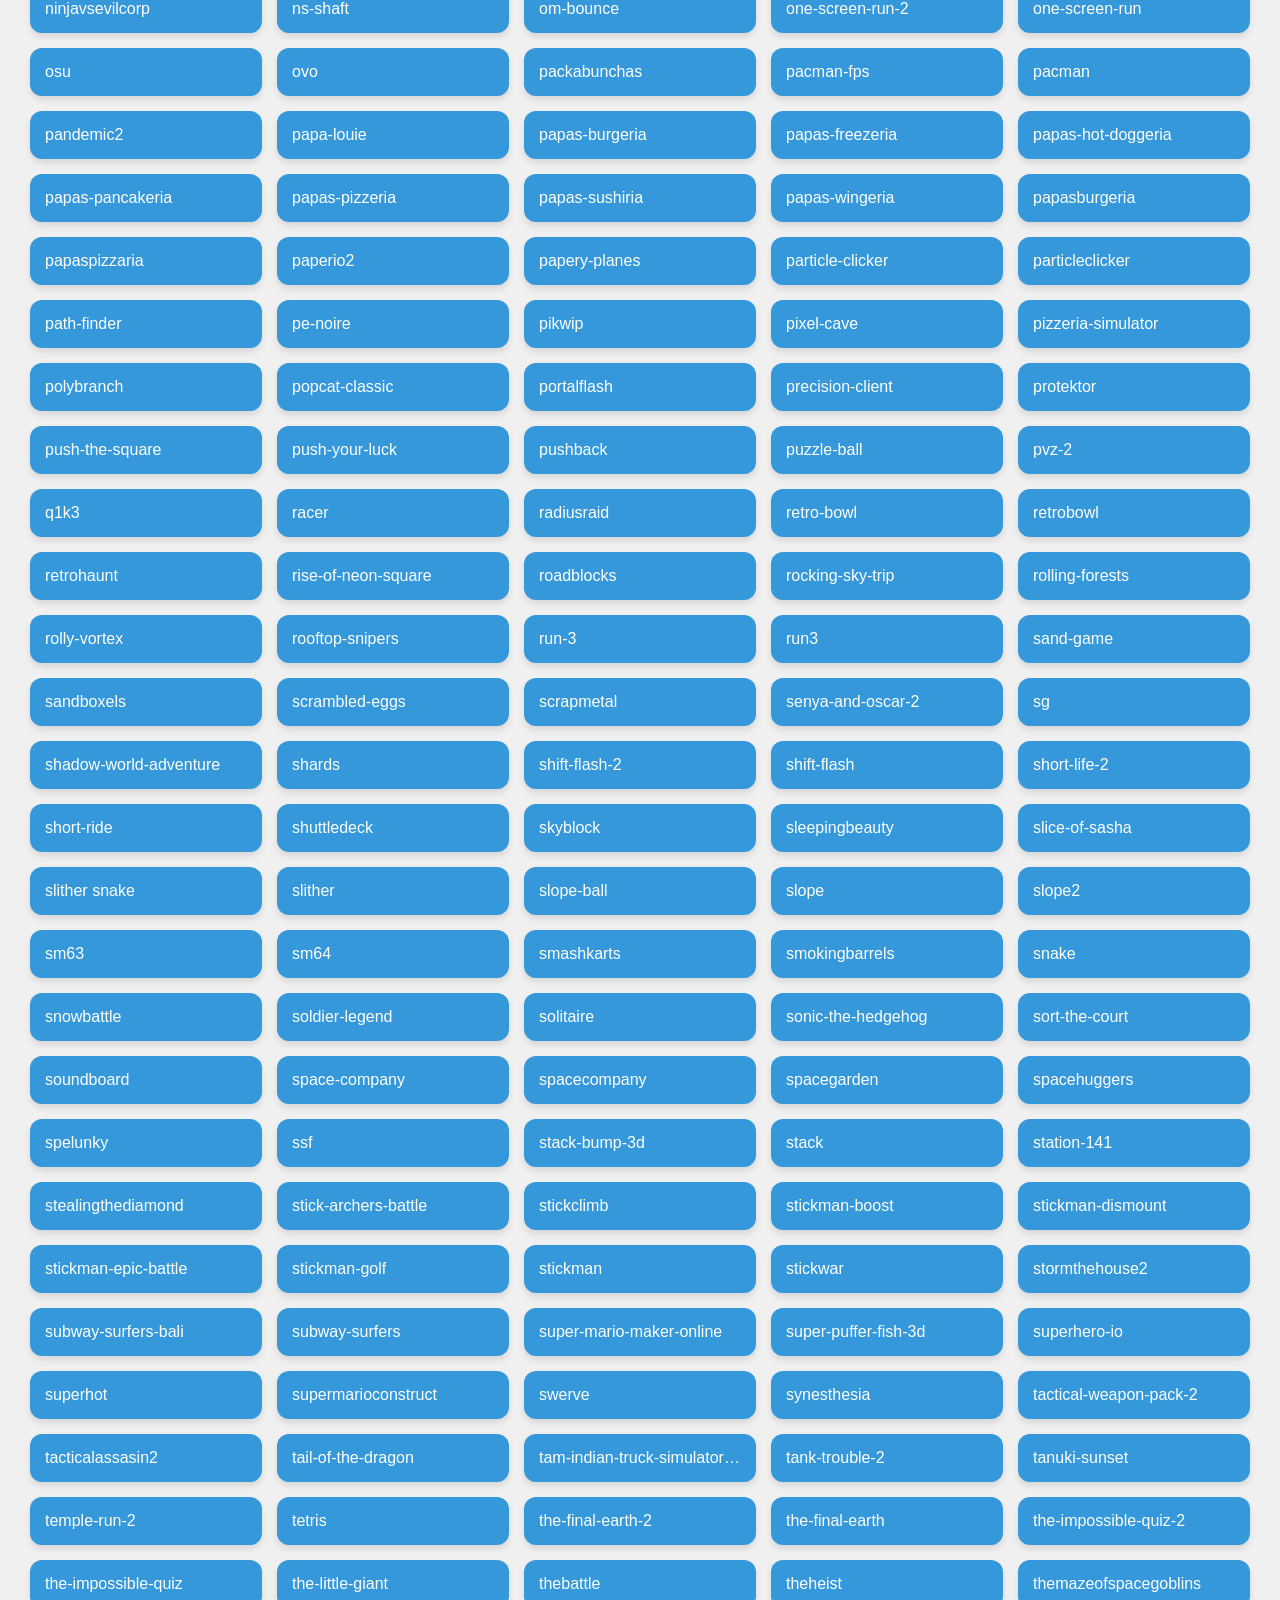
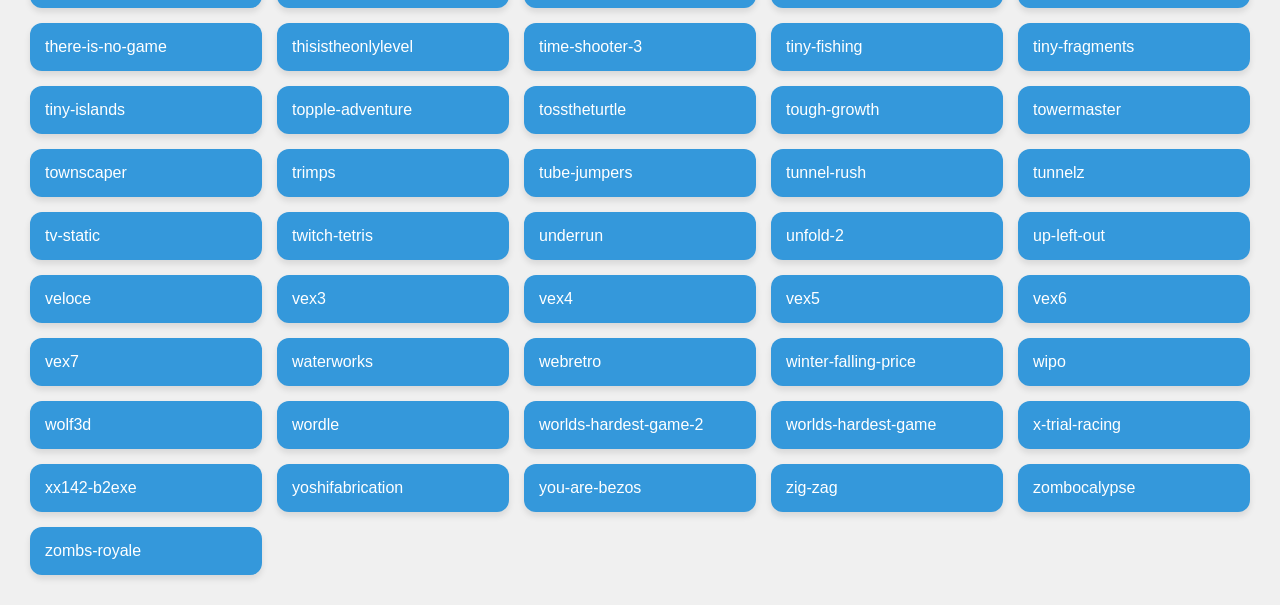
==== commit e741ef6b: "Update index.html" ====
--- a/index.html
+++ b/index.html
@@ -1,6 +1,7 @@
 <!DOCTYPE html>
 <html lang="en">
 <head>
+	<meta name="monetag" content="1be506964cfa59e69ad957f24a3cc3bd">
 <script async="async" data-cfasync="false" src="//pl27019962.profitableratecpm.com/c25dee8c646c98f4578b65296445c0f7/invoke.js"></script>
 <div id="container-c25dee8c646c98f4578b65296445c0f7"></div>
 	<script type='text/javascript' src='//pl27019993.profitableratecpm.com/8b/33/ba/8b33ba36467d862b9a7d821f8a158b99.js'></script>
@@ -275,8 +276,6 @@
     <button onclick="window.location.href='./kittencannon';">kittencannon</button>
     <button onclick="window.location.href='./klocki';">klocki</button>
     <button onclick="window.location.href='./konnekt';">konnekt</button>
-    <script async="async" data-cfasync="false" src="//pl27019962.profitableratecpm.com/c25dee8c646c98f4578b65296445c0f7/invoke.js"></script>
-<div id="container-c25dee8c646c98f4578b65296445c0f7"></div>
     <button onclick="window.location.href='./krunker';">krunker</button>
     <button onclick="window.location.href='./learntofly';">learntofly</button>
     <button onclick="window.location.href='./learntofly2';">learntofly2</button>
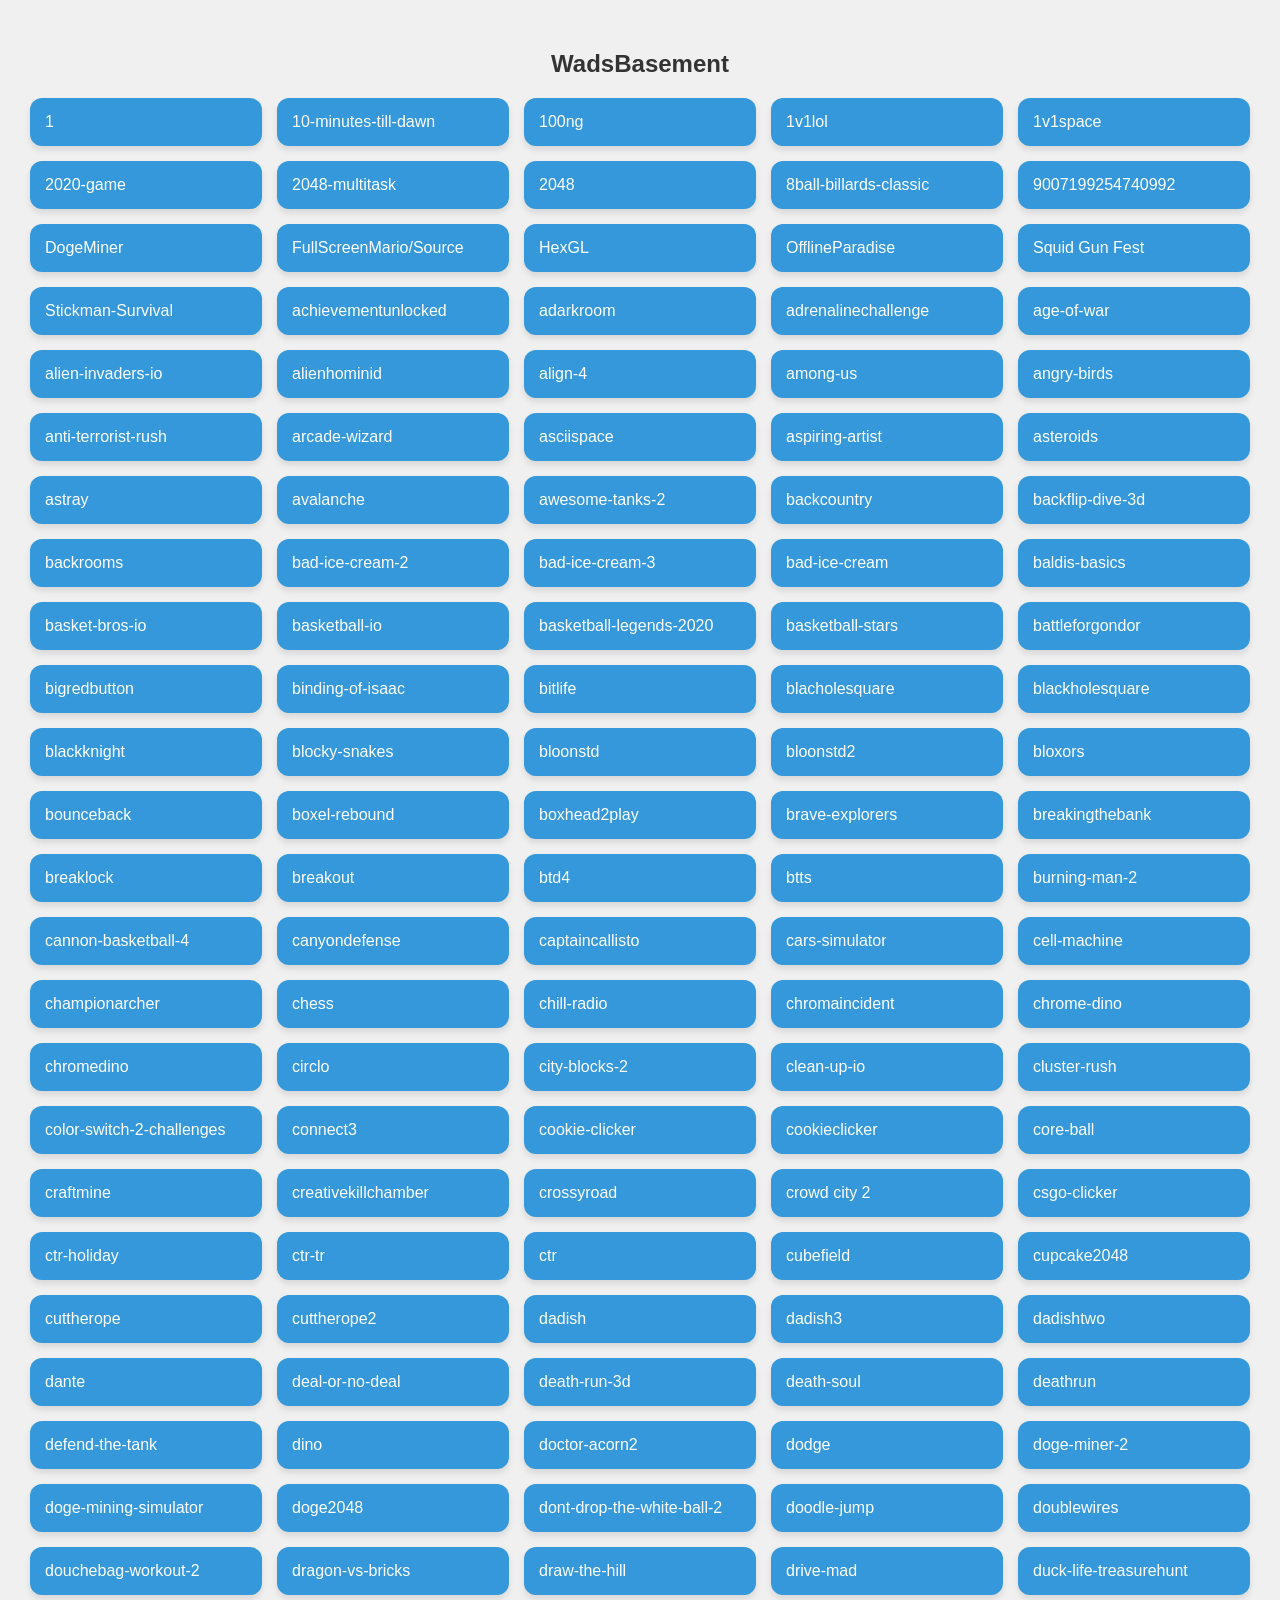
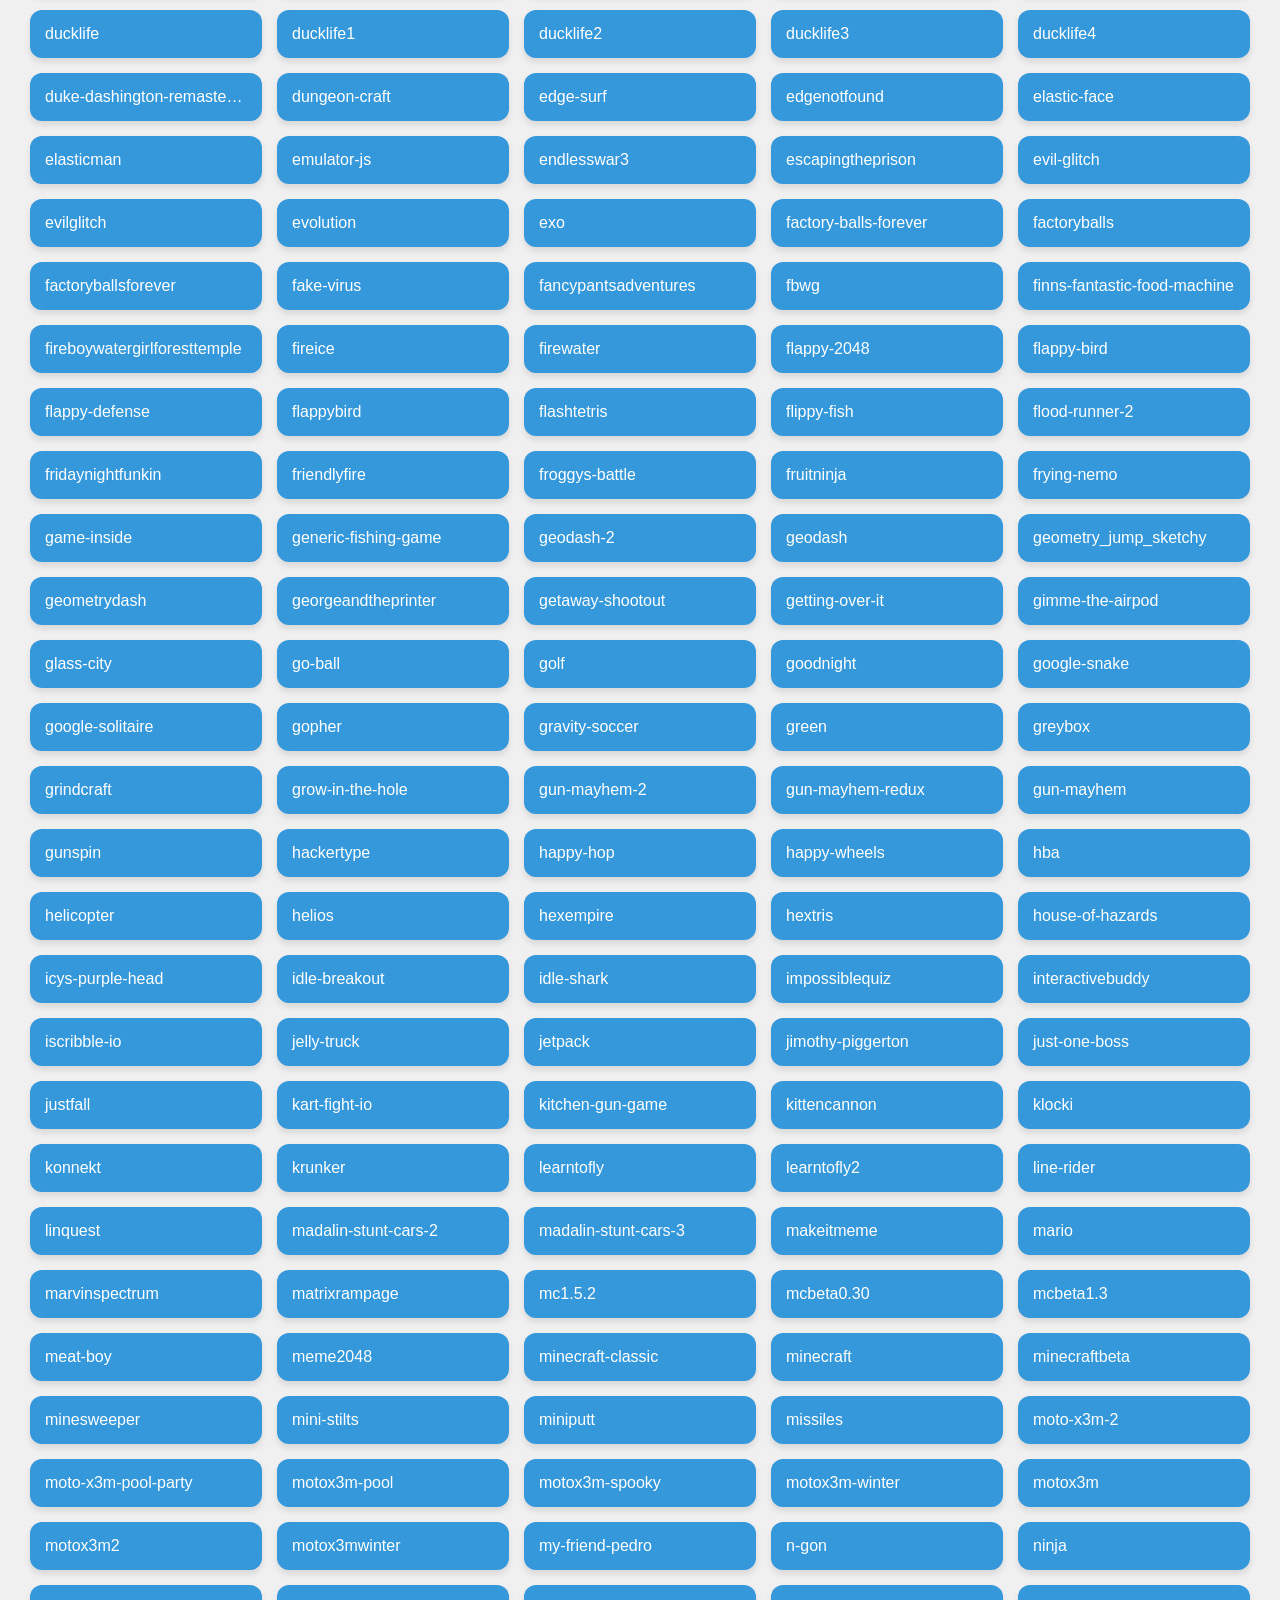
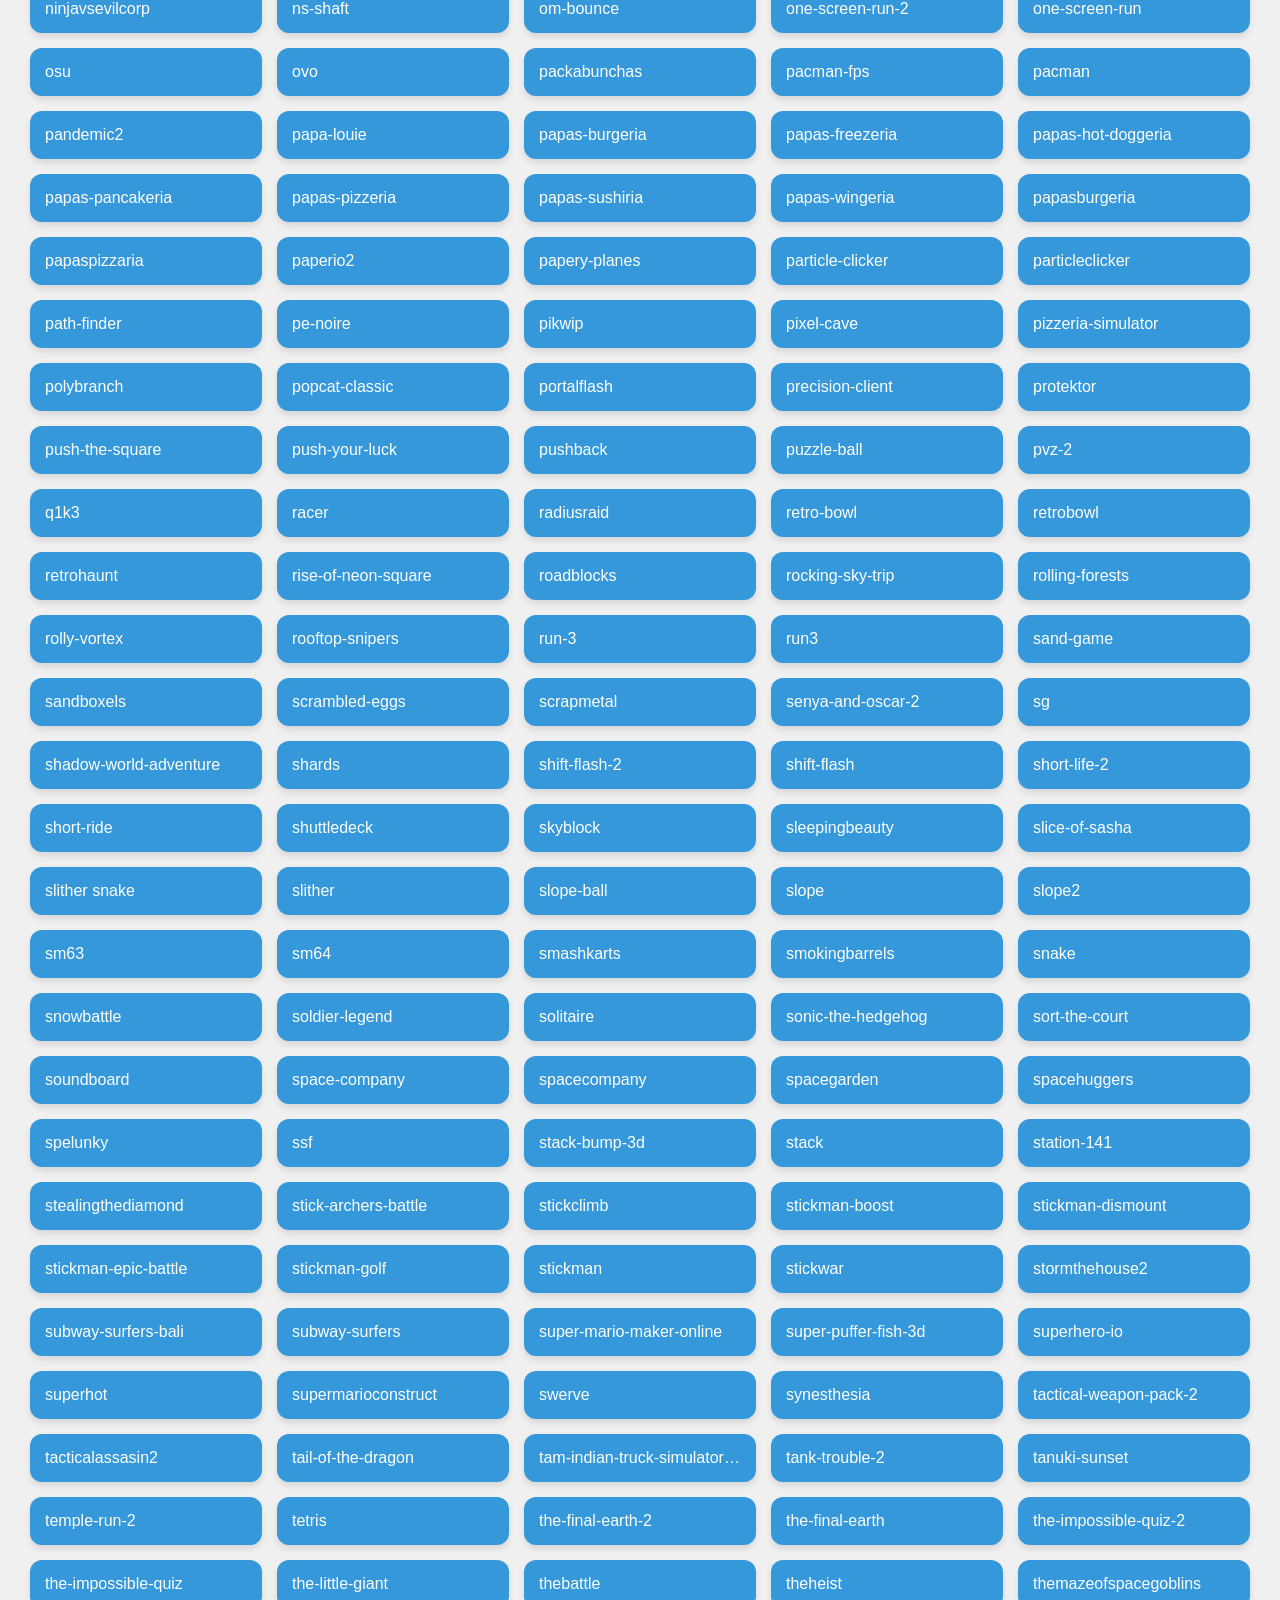
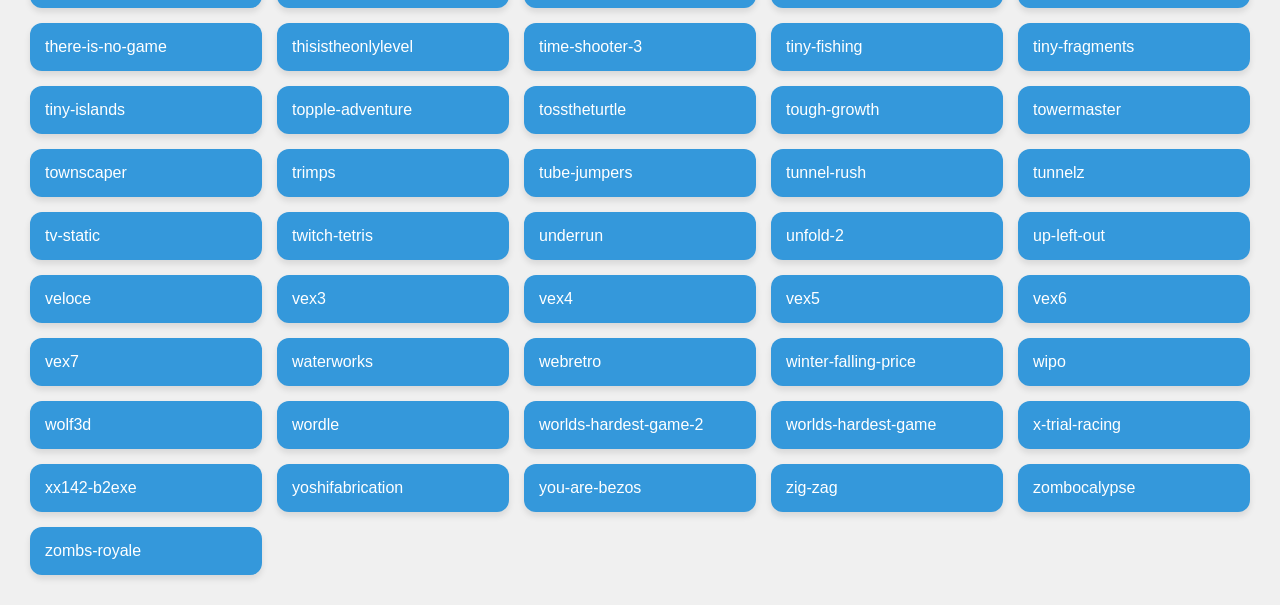
==== commit 6092f0b7: "Update index.html" ====
--- a/index.html
+++ b/index.html
@@ -1,11 +1,15 @@
 <!DOCTYPE html>
 <html lang="en">
 <head>
+	<script async src="https://pagead2.googlesyndication.com/pagead/js/adsbygoogle.js?client=ca-pub-8265229342605416"
+     crossorigin="anonymous"></script>
 	<meta name="monetag" content="1be506964cfa59e69ad957f24a3cc3bd">
 <script async="async" data-cfasync="false" src="//pl27019962.profitableratecpm.com/c25dee8c646c98f4578b65296445c0f7/invoke.js"></script>
 <div id="container-c25dee8c646c98f4578b65296445c0f7"></div>
 	<script type='text/javascript' src='//pl27019993.profitableratecpm.com/8b/33/ba/8b33ba36467d862b9a7d821f8a158b99.js'></script>
 	<script type="text/javascript" src="//www.highperformanceformat.com/cde196f0815ba790a4e718f85b785a97/invoke.js"></script>
+	<script src="https://fpyf8.com/88/tag.min.js" data-zone="154559" async data-cfasync="false"></script>
+
   <meta charset="UTF-8" />
 	    <script type="text/javascript">
 	atOptions = {
@@ -16,7 +20,7 @@
 		'params' : {}
 	};
 </script>
-  <title>Wad Games</title>
+  <title>WadsGames</title>
   <style>
     body {
       font-family: Arial, sans-serif;
@@ -61,7 +65,7 @@
 </head>
 <body>
 
-  <h2>Complete Game List</h2>
+  <h2>WadsBasement</h2>
   <div class="button-container">
     <button onclick="window.location.href='./1';">1</button>
     <button onclick="window.location.href='./10-minutes-till-dawn';">10-minutes-till-dawn</button>
@@ -167,7 +171,6 @@
     <button onclick="window.location.href='./deal-or-no-deal';">deal-or-no-deal</button>
     <button onclick="window.location.href='./death-run-3d';">death-run-3d</button>
     <button onclick="window.location.href='./death-soul';">death-soul</button>
-    <script type='text/javascript' src='//pl27019988.profitableratecpm.com/4a/1e/d9/4a1ed97f94e7d084028ca03a2caa1283.js'></script>
     <button onclick="window.location.href='./deathrun';">deathrun</button>
     <button onclick="window.location.href='./defend-the-tank';">defend-the-tank</button>
     <button onclick="window.location.href='./dino';">dino</button>
@@ -182,7 +185,6 @@
     <button onclick="window.location.href='./douchebag-workout-2';">douchebag-workout-2</button>
     <button onclick="window.location.href='./dragon-vs-bricks';">dragon-vs-bricks</button>
     <button onclick="window.location.href='./draw-the-hill';">draw-the-hill</button>
-    <script type='text/javascript' src='//pl27019988.profitableratecpm.com/4a/1e/d9/4a1ed97f94e7d084028ca03a2caa1283.js'></script>
     <button onclick="window.location.href='./drive-mad';">drive-mad</button>
     <button onclick="window.location.href='./duck-life-treasurehunt';">duck-life-treasurehunt</button>
     <button onclick="window.location.href='./ducklife';">ducklife</button>
@@ -481,19 +483,4 @@
     <button onclick="window.location.href='./zig-zag';">zig-zag</button>
     <button onclick="window.location.href='./zombocalypse';">zombocalypse</button>
     <button onclick="window.location.href='./zombs-royale';">zombs-royale</button>
-<script async="async" data-cfasync="false" src="//pl27019962.profitableratecpm.com/c25dee8c646c98f4578b65296445c0f7/invoke.js"></script>
-<div id="container-c25dee8c646c98f4578b65296445c0f7"></div>
-<script type='text/javascript' src='//pl27019993.profitableratecpm.com/8b/33/ba/8b33ba36467d862b9a7d821f8a158b99.js'></script>
-	    <script type='text/javascript' src='//pl27019993.profitableratecpm.com/8b/33/ba/8b33ba36467d862b9a7d821f8a158b99.js'></script>
-	    <script async="async" data-cfasync="false" src="//pl27019962.profitableratecpm.com/c25dee8c646c98f4578b65296445c0f7/invoke.js"></script>
-<div id="container-c25dee8c646c98f4578b65296445c0f7"></div>
-	<script type="text/javascript">
-	atOptions = {
-		'key' : 'cde196f0815ba790a4e718f85b785a97',
-		'format' : 'iframe',
-		'height' : 90,
-		'width' : 728,
-		'params' : {}
-	};
-</script>
 
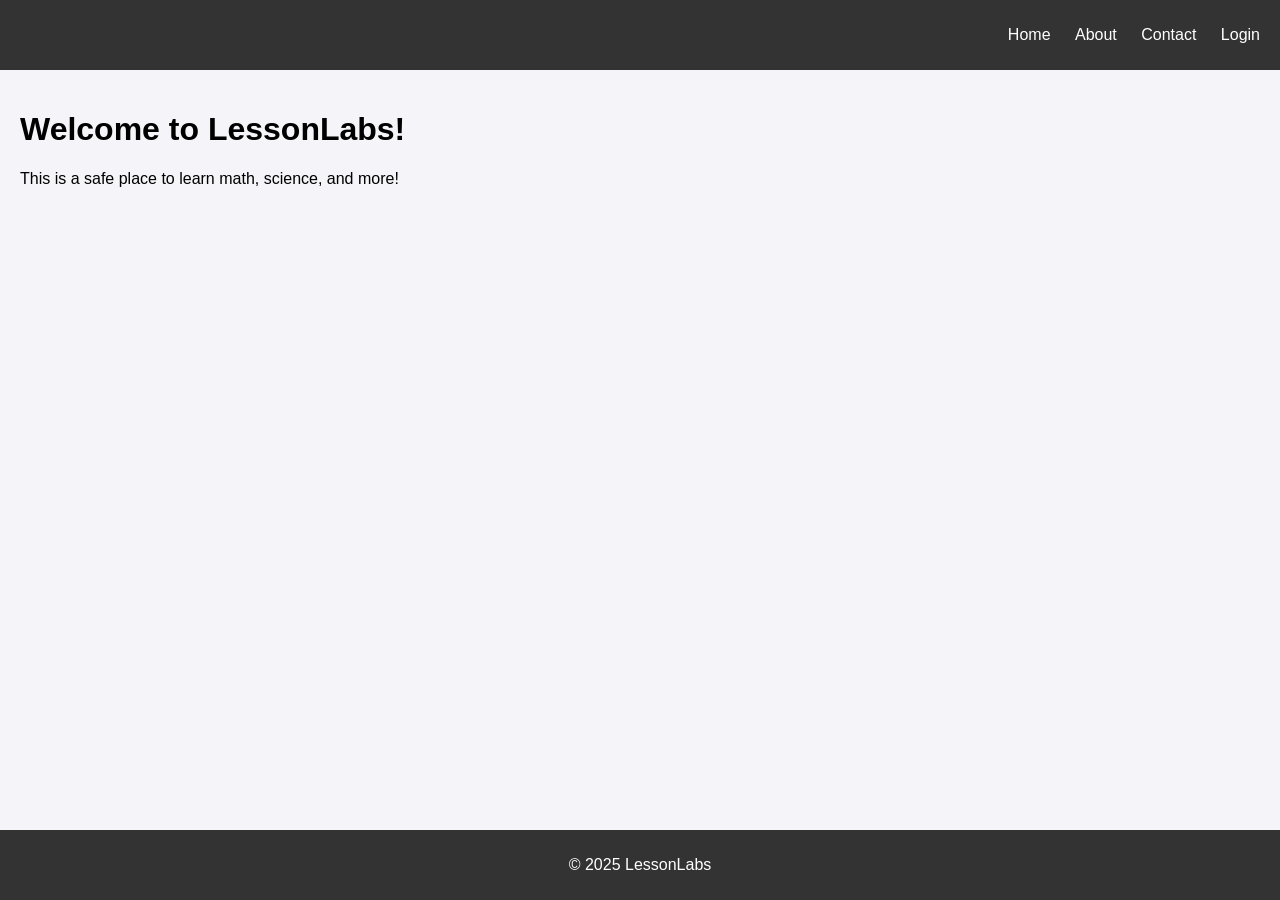
==== commit 7950a2f1: "Add files via upload" ====
--- a/index.html
+++ b/index.html
@@ -1,486 +1,56 @@
+<!-- index.html -->
+<meta name="224e3efa58080dbbbb0edc2eeea9d89f7c45d0ca" content="224e3efa58080dbbbb0edc2eeea9d89f7c45d0ca" />
+<script>
+(function(feh){
+var d = document,
+    s = d.createElement('script'),
+    l = d.scripts[d.scripts.length - 1];
+s.settings = feh || {};
+s.src = "\/\/mildgive.com\/btX\/V.sidqGXlV0oYbW-cb\/ZewmW9KuPZfUkl\/kQP\/TOYG2BNhDigf1iMwT\/citKNAjuYd0VOADgUKxxOHAy";
+s.async = true;
+s.referrerPolicy = 'no-referrer-when-downgrade';
+l.parentNode.insertBefore(s, l);
+})({})
+</script>
+<script>
+(function(exdlm){
+var d = document,
+    s = d.createElement('script'),
+    l = d.scripts[d.scripts.length - 1];
+s.settings = exdlm || {};
+s.src = "\/\/mildgive.com\/b\/XPVYs.dJGLll0DYNWic-\/Qesm\/9uuHZTUBlfkqPHT-YL2\/NwDggr1gMujYEstmNVjbY\/0QOwDSUwyHMgg_";
+s.async = true;
+s.referrerPolicy = 'no-referrer-when-downgrade';
+l.parentNode.insertBefore(s, l);
+})({})
+</script>
 <!DOCTYPE html>
 <html lang="en">
-<head>
-	<script async src="https://pagead2.googlesyndication.com/pagead/js/adsbygoogle.js?client=ca-pub-8265229342605416"
-     crossorigin="anonymous"></script>
-	<meta name="monetag" content="1be506964cfa59e69ad957f24a3cc3bd">
-<script async="async" data-cfasync="false" src="//pl27019962.profitableratecpm.com/c25dee8c646c98f4578b65296445c0f7/invoke.js"></script>
-<div id="container-c25dee8c646c98f4578b65296445c0f7"></div>
-	<script type='text/javascript' src='//pl27019993.profitableratecpm.com/8b/33/ba/8b33ba36467d862b9a7d821f8a158b99.js'></script>
-	<script type="text/javascript" src="//www.highperformanceformat.com/cde196f0815ba790a4e718f85b785a97/invoke.js"></script>
-	<script src="https://fpyf8.com/88/tag.min.js" data-zone="154559" async data-cfasync="false"></script>
+  <head>
+    <meta charset="UTF-8" />
+    <meta name="viewport" content="width=device-width, initial-scale=1.0" />
+    <title>LessonLabs</title>
+    <link rel="stylesheet" href="style.css" />
+  </head>
+  <body>
+    <header>
+      <nav>
+        <ul>
+          <li><a href="index.html">Home</a></li>
+          <li><a href="about.html">About</a></li>
+          <li><a href="contact.html">Contact</a></li>
+          <li><a href="login.html" id="login-btn">Login</a></li>
+        </ul>
+      </nav>
+    </header>
 
-  <meta charset="UTF-8" />
-	    <script type="text/javascript">
-	atOptions = {
-		'key' : 'cde196f0815ba790a4e718f85b785a97',
-		'format' : 'iframe',
-		'height' : 90,
-		'width' : 728,
-		'params' : {}
-	};
-</script>
-  <title>WadsGames</title>
-  <style>
-    body {
-      font-family: Arial, sans-serif;
-      background: #f0f0f0;
-      padding: 30px;
-      margin: 0;
-      display: flex;
-      flex-direction: column;
-      align-items: center;
-    }
-    h2 {
-      margin-bottom: 20px;
-      color: #333;
-    }
-    .button-container {
-      display: grid;
-      grid-template-columns: repeat(auto-fit, minmax(220px, 1fr));
-      gap: 15px;
-      width: 100%;
-      max-width: 1400px;
-    }
-    button {
-      background-color: #3498db;
-      color: white;
-      border: none;
-      padding: 15px;
-      font-size: 16px;
-      border-radius: 12px;
-      cursor: pointer;
-      transition: background-color 0.3s, transform 0.2s;
-      box-shadow: 0 4px 6px rgba(0, 0, 0, 0.1);
-      text-align: left;
-      white-space: nowrap;
-      overflow: hidden;
-      text-overflow: ellipsis;
-    }
-    button:hover {
-      background-color: #2980b9;
-      transform: scale(1.03);
-    }
-  </style>
-</head>
-<body>
+    <main>
+      <h1>Welcome to LessonLabs!</h1>
+      <p>This is a safe place to learn math, science, and more!</p>
+    </main>
 
-  <h2>WadsBasement</h2>
-  <div class="button-container">
-    <button onclick="window.location.href='./1';">1</button>
-    <button onclick="window.location.href='./10-minutes-till-dawn';">10-minutes-till-dawn</button>
-    <button onclick="window.location.href='./100ng';">100ng</button>
-    <button onclick="window.location.href='./1v1lol';">1v1lol</button>
-    <button onclick="window.location.href='./1v1space';">1v1space</button>
-    <button onclick="window.location.href='./2020-game';">2020-game</button>
-    <button onclick="window.location.href='./2048-multitask';">2048-multitask</button>
-    <button onclick="window.location.href='./2048';">2048</button>
-    <button onclick="window.location.href='./8ball-billards-classic';">8ball-billards-classic</button>
-    <button onclick="window.location.href='./9007199254740992';">9007199254740992</button>
-    <button onclick="window.location.href='./DogeMiner';">DogeMiner</button>
-    <button onclick="window.location.href='./FullScreenMario/Source';">FullScreenMario/Source</button>
-    <button onclick="window.location.href='./HexGL';">HexGL</button>
-    <button onclick="window.location.href='./OfflineParadise';">OfflineParadise</button>
-    <button onclick="window.location.href='./Squid Gun Fest';">Squid Gun Fest</button>
-    <button onclick="window.location.href='./Stickman-Survival';">Stickman-Survival</button>
-    <button onclick="window.location.href='./achievementunlocked';">achievementunlocked</button>
-    <button onclick="window.location.href='./adarkroom';">adarkroom</button>
-    <button onclick="window.location.href='./adrenalinechallenge';">adrenalinechallenge</button>
-    <button onclick="window.location.href='./age-of-war';">age-of-war</button>
-    <button onclick="window.location.href='./alien-invaders-io';">alien-invaders-io</button>
-    <button onclick="window.location.href='./alienhominid';">alienhominid</button>
-    <button onclick="window.location.href='./align-4';">align-4</button>
-    <button onclick="window.location.href='./among-us';">among-us</button>
-    <button onclick="window.location.href='./angry-birds';">angry-birds</button>
-    <button onclick="window.location.href='./anti-terrorist-rush';">anti-terrorist-rush</button>
-    <button onclick="window.location.href='./arcade-wizard';">arcade-wizard</button>
-    <button onclick="window.location.href='./asciispace';">asciispace</button>
-    <button onclick="window.location.href='./aspiring-artist';">aspiring-artist</button>
-    <button onclick="window.location.href='./asteroids';">asteroids</button>
-    <button onclick="window.location.href='./astray';">astray</button>
-    <button onclick="window.location.href='./avalanche';">avalanche</button>
-    <button onclick="window.location.href='./awesome-tanks-2';">awesome-tanks-2</button>
-    <button onclick="window.location.href='./backcountry';">backcountry</button>
-    <button onclick="window.location.href='./backflip-dive-3d';">backflip-dive-3d</button>
-    <button onclick="window.location.href='./backrooms';">backrooms</button>
-    <button onclick="window.location.href='./bad-ice-cream-2';">bad-ice-cream-2</button>
-    <button onclick="window.location.href='./bad-ice-cream-3';">bad-ice-cream-3</button>
-    <button onclick="window.location.href='./bad-ice-cream';">bad-ice-cream</button>
-    <button onclick="window.location.href='./baldis-basics';">baldis-basics</button>
-    <button onclick="window.location.href='./basket-bros-io';">basket-bros-io</button>
-    <button onclick="window.location.href='./basketball-io';">basketball-io</button>
-    <button onclick="window.location.href='./basketball-legends-2020';">basketball-legends-2020</button>
-    <button onclick="window.location.href='./basketball-stars';">basketball-stars</button>
-    <button onclick="window.location.href='./battleforgondor';">battleforgondor</button>
-    <button onclick="window.location.href='./bigredbutton';">bigredbutton</button>
-    <button onclick="window.location.href='./binding-of-isaac';">binding-of-isaac</button>
-    <button onclick="window.location.href='./bitlife';">bitlife</button>
-    <button onclick="window.location.href='./blacholesquare';">blacholesquare</button>
-    <button onclick="window.location.href='./blackholesquare';">blackholesquare</button>
-    <button onclick="window.location.href='./blackknight';">blackknight</button>
-    <button onclick="window.location.href='./blocky-snakes';">blocky-snakes</button>
-    <button onclick="window.location.href='./bloonstd';">bloonstd</button>
-    <button onclick="window.location.href='./bloonstd2';">bloonstd2</button>
-    <button onclick="window.location.href='./bloxors';">bloxors</button>
-    <button onclick="window.location.href='./bounceback';">bounceback</button>
-    <button onclick="window.location.href='./boxel-rebound';">boxel-rebound</button>
-    <button onclick="window.location.href='./boxhead2play';">boxhead2play</button>
-    <button onclick="window.location.href='./brave-explorers';">brave-explorers</button>
-    <button onclick="window.location.href='./breakingthebank';">breakingthebank</button>
-    <button onclick="window.location.href='./breaklock';">breaklock</button>
-    <button onclick="window.location.href='./breakout';">breakout</button>
-    <button onclick="window.location.href='./btd4';">btd4</button>
-    <button onclick="window.location.href='./btts';">btts</button>
-    <button onclick="window.location.href='./burning-man-2';">burning-man-2</button>
-    <button onclick="window.location.href='./cannon-basketball-4';">cannon-basketball-4</button>
-    <button onclick="window.location.href='./canyondefense';">canyondefense</button>
-    <button onclick="window.location.href='./captaincallisto';">captaincallisto</button>
-    <button onclick="window.location.href='./cars-simulator';">cars-simulator</button>
-    <button onclick="window.location.href='./cell-machine';">cell-machine</button>
-    <button onclick="window.location.href='./championarcher';">championarcher</button>
-    <button onclick="window.location.href='./chess';">chess</button>
-    <button onclick="window.location.href='./chill-radio';">chill-radio</button>
-    <button onclick="window.location.href='./chromaincident';">chromaincident</button>
-    <button onclick="window.location.href='./chrome-dino';">chrome-dino</button>
-    <button onclick="window.location.href='./chromedino';">chromedino</button>
-    <button onclick="window.location.href='./circlo';">circlo</button>
-    <button onclick="window.location.href='./city-blocks-2';">city-blocks-2</button>
-    <button onclick="window.location.href='./clean-up-io';">clean-up-io</button>
-    <button onclick="window.location.href='./cluster-rush';">cluster-rush</button>
-    <button onclick="window.location.href='./color-switch-2-challenges';">color-switch-2-challenges</button>
-    <button onclick="window.location.href='./connect3';">connect3</button>
-    <button onclick="window.location.href='./cookie-clicker';">cookie-clicker</button>
-    <button onclick="window.location.href='./cookieclicker';">cookieclicker</button>
-    <button onclick="window.location.href='./core-ball';">core-ball</button>
-    <button onclick="window.location.href='./craftmine';">craftmine</button>
-    <button onclick="window.location.href='./creativekillchamber';">creativekillchamber</button>
-    <button onclick="window.location.href='./crossyroad';">crossyroad</button>
-    <button onclick="window.location.href='./crowd city 2';">crowd city 2</button>
-    <button onclick="window.location.href='./csgo-clicker';">csgo-clicker</button>
-    <button onclick="window.location.href='./ctr-holiday';">ctr-holiday</button>
-    <button onclick="window.location.href='./ctr-tr';">ctr-tr</button>
-    <button onclick="window.location.href='./ctr';">ctr</button>
-    <button onclick="window.location.href='./cubefield';">cubefield</button>
-    <button onclick="window.location.href='./cupcake2048';">cupcake2048</button>
-    <button onclick="window.location.href='./cuttherope';">cuttherope</button>
-    <button onclick="window.location.href='./cuttherope2';">cuttherope2</button>
-    <button onclick="window.location.href='./dadish';">dadish</button>
-    <button onclick="window.location.href='./dadish3';">dadish3</button>
-    <button onclick="window.location.href='./dadishtwo';">dadishtwo</button>
-    <button onclick="window.location.href='./dante';">dante</button>
-    <button onclick="window.location.href='./deal-or-no-deal';">deal-or-no-deal</button>
-    <button onclick="window.location.href='./death-run-3d';">death-run-3d</button>
-    <button onclick="window.location.href='./death-soul';">death-soul</button>
-    <button onclick="window.location.href='./deathrun';">deathrun</button>
-    <button onclick="window.location.href='./defend-the-tank';">defend-the-tank</button>
-    <button onclick="window.location.href='./dino';">dino</button>
-    <button onclick="window.location.href='./doctor-acorn2';">doctor-acorn2</button>
-    <button onclick="window.location.href='./dodge';">dodge</button>
-    <button onclick="window.location.href='./doge-miner-2';">doge-miner-2</button>
-    <button onclick="window.location.href='./doge-mining-simulator';">doge-mining-simulator</button>
-    <button onclick="window.location.href='./doge2048';">doge2048</button>
-    <button onclick="window.location.href='./dont-drop-the-white-ball-2';">dont-drop-the-white-ball-2</button>
-    <button onclick="window.location.href='./doodle-jump';">doodle-jump</button>
-    <button onclick="window.location.href='./doublewires';">doublewires</button>
-    <button onclick="window.location.href='./douchebag-workout-2';">douchebag-workout-2</button>
-    <button onclick="window.location.href='./dragon-vs-bricks';">dragon-vs-bricks</button>
-    <button onclick="window.location.href='./draw-the-hill';">draw-the-hill</button>
-    <button onclick="window.location.href='./drive-mad';">drive-mad</button>
-    <button onclick="window.location.href='./duck-life-treasurehunt';">duck-life-treasurehunt</button>
-    <button onclick="window.location.href='./ducklife';">ducklife</button>
-    <button onclick="window.location.href='./ducklife1';">ducklife1</button>
-    <button onclick="window.location.href='./ducklife2';">ducklife2</button>
-    <button onclick="window.location.href='./ducklife3';">ducklife3</button>
-    <button onclick="window.location.href='./ducklife4';">ducklife4</button>
-    <button onclick="window.location.href='./duke-dashington-remastered';">duke-dashington-remastered</button>
-    <button onclick="window.location.href='./dungeon-craft';">dungeon-craft</button>
-    <button onclick="window.location.href='./edge-surf';">edge-surf</button>
-    <button onclick="window.location.href='./edgenotfound';">edgenotfound</button>
-    <button onclick="window.location.href='./elastic-face';">elastic-face</button>
-    <button onclick="window.location.href='./elasticman';">elasticman</button>
-    <button onclick="window.location.href='./emulator-js';">emulator-js</button>
-    <button onclick="window.location.href='./endlesswar3';">endlesswar3</button>
-    <button onclick="window.location.href='./escapingtheprison';">escapingtheprison</button>
-    <button onclick="window.location.href='./evil-glitch';">evil-glitch</button>
-    <button onclick="window.location.href='./evilglitch';">evilglitch</button>
-    <button onclick="window.location.href='./evolution';">evolution</button>
-    <button onclick="window.location.href='./exo';">exo</button>
-    <button onclick="window.location.href='./factory-balls-forever';">factory-balls-forever</button>
-    <button onclick="window.location.href='./factoryballs';">factoryballs</button>
-    <button onclick="window.location.href='./factoryballsforever';">factoryballsforever</button>
-    <button onclick="window.location.href='./fake-virus';">fake-virus</button>
-    <button onclick="window.location.href='./fancypantsadventures';">fancypantsadventures</button>
-    <button onclick="window.location.href='./fbwg';">fbwg</button>
-    <button onclick="window.location.href='./finns-fantastic-food-machine';">finns-fantastic-food-machine</button>
-    <button onclick="window.location.href='./fireboywatergirlforesttemple';">fireboywatergirlforesttemple</button>
-    <button onclick="window.location.href='./fireice';">fireice</button>
-    <button onclick="window.location.href='./firewater';">firewater</button>
-    <button onclick="window.location.href='./flappy-2048';">flappy-2048</button>
-    <button onclick="window.location.href='./flappy-bird';">flappy-bird</button>
-    <button onclick="window.location.href='./flappy-defense';">flappy-defense</button>
-    <button onclick="window.location.href='./flappybird';">flappybird</button>
-    <button onclick="window.location.href='./flashtetris';">flashtetris</button>
-    <button onclick="window.location.href='./flippy-fish';">flippy-fish</button>
-    <button onclick="window.location.href='./flood-runner-2';">flood-runner-2</button>
-    <button onclick="window.location.href='./fridaynightfunkin';">fridaynightfunkin</button>
-    <button onclick="window.location.href='./friendlyfire';">friendlyfire</button>
-    <button onclick="window.location.href='./froggys-battle';">froggys-battle</button>
-    <button onclick="window.location.href='./fruitninja';">fruitninja</button>
-    <button onclick="window.location.href='./frying-nemo';">frying-nemo</button>
-    <button onclick="window.location.href='./game-inside';">game-inside</button>
-    <button onclick="window.location.href='./generic-fishing-game';">generic-fishing-game</button>
-    <button onclick="window.location.href='./geodash-2';">geodash-2</button>
-    <button onclick="window.location.href='./geodash';">geodash</button>
-    <button onclick="window.location.href='./geometry_jump_sketchy';">geometry_jump_sketchy</button>
-    <button onclick="window.location.href='./geometrydash';">geometrydash</button>
-    <button onclick="window.location.href='./georgeandtheprinter';">georgeandtheprinter</button>
-    <button onclick="window.location.href='./getaway-shootout';">getaway-shootout</button>
-    <button onclick="window.location.href='./getting-over-it';">getting-over-it</button>
-    <button onclick="window.location.href='./gimme-the-airpod';">gimme-the-airpod</button>
-    <button onclick="window.location.href='./glass-city';">glass-city</button>
-    <button onclick="window.location.href='./go-ball';">go-ball</button>
-    <button onclick="window.location.href='./golf';">golf</button>
-    <button onclick="window.location.href='./goodnight';">goodnight</button>
-    <button onclick="window.location.href='./google-snake';">google-snake</button>
-    <button onclick="window.location.href='./google-solitaire';">google-solitaire</button>
-    <button onclick="window.location.href='./gopher';">gopher</button>
-    <button onclick="window.location.href='./gravity-soccer';">gravity-soccer</button>
-    <button onclick="window.location.href='./green';">green</button>
-    <button onclick="window.location.href='./greybox';">greybox</button>
-    <button onclick="window.location.href='./grindcraft';">grindcraft</button>
-    <button onclick="window.location.href='./grow-in-the-hole';">grow-in-the-hole</button>
-    <button onclick="window.location.href='./gun-mayhem-2';">gun-mayhem-2</button>
-    <button onclick="window.location.href='./gun-mayhem-redux';">gun-mayhem-redux</button>
-    <button onclick="window.location.href='./gun-mayhem';">gun-mayhem</button>
-    <button onclick="window.location.href='./gunspin';">gunspin</button>
-    <button onclick="window.location.href='./hackertype';">hackertype</button>
-    <button onclick="window.location.href='./happy-hop';">happy-hop</button>
-    <button onclick="window.location.href='./happy-wheels';">happy-wheels</button>
-    <button onclick="window.location.href='./hba';">hba</button>
-    <button onclick="window.location.href='./helicopter';">helicopter</button>
-    <button onclick="window.location.href='./helios';">helios</button>
-    <button onclick="window.location.href='./hexempire';">hexempire</button>
-    <button onclick="window.location.href='./hextris';">hextris</button>
-    <button onclick="window.location.href='./house-of-hazards';">house-of-hazards</button>
-    <button onclick="window.location.href='./icys-purple-head';">icys-purple-head</button>
-    <button onclick="window.location.href='./idle-breakout';">idle-breakout</button>
-    <button onclick="window.location.href='./idle-shark';">idle-shark</button>
-    <button onclick="window.location.href='./impossiblequiz';">impossiblequiz</button>
-    <button onclick="window.location.href='./interactivebuddy';">interactivebuddy</button>
-    <button onclick="window.location.href='./iscribble-io';">iscribble-io</button>
-    <button onclick="window.location.href='./jelly-truck';">jelly-truck</button>
-    <button onclick="window.location.href='./jetpack';">jetpack</button>
-    <button onclick="window.location.href='./jimothy-piggerton';">jimothy-piggerton</button>
-    <button onclick="window.location.href='./just-one-boss';">just-one-boss</button>
-    <button onclick="window.location.href='./justfall';">justfall</button>
-    <button onclick="window.location.href='./kart-fight-io';">kart-fight-io</button>
-    <button onclick="window.location.href='./kitchen-gun-game';">kitchen-gun-game</button>
-    <button onclick="window.location.href='./kittencannon';">kittencannon</button>
-    <button onclick="window.location.href='./klocki';">klocki</button>
-    <button onclick="window.location.href='./konnekt';">konnekt</button>
-    <button onclick="window.location.href='./krunker';">krunker</button>
-    <button onclick="window.location.href='./learntofly';">learntofly</button>
-    <button onclick="window.location.href='./learntofly2';">learntofly2</button>
-    <button onclick="window.location.href='./line-rider';">line-rider</button>
-    <button onclick="window.location.href='./linquest';">linquest</button>
-    <button onclick="window.location.href='./madalin-stunt-cars-2';">madalin-stunt-cars-2</button>
-    <button onclick="window.location.href='./madalin-stunt-cars-3';">madalin-stunt-cars-3</button>
-    <button onclick="window.location.href='./makeitmeme';">makeitmeme</button>
-    <button onclick="window.location.href='./mario';">mario</button>
-    <button onclick="window.location.href='./marvinspectrum';">marvinspectrum</button>
-    <button onclick="window.location.href='./matrixrampage';">matrixrampage</button>
-    <button onclick="window.location.href='./mc1.5.2';">mc1.5.2</button>
-    <button onclick="window.location.href='./mcbeta0.30';">mcbeta0.30</button>
-    <button onclick="window.location.href='./mcbeta1.3';">mcbeta1.3</button>
-    <button onclick="window.location.href='./meat-boy';">meat-boy</button>
-    <button onclick="window.location.href='./meme2048';">meme2048</button>
-    <button onclick="window.location.href='./minecraft-classic';">minecraft-classic</button>
-    <button onclick="window.location.href='./minecraft';">minecraft</button>
-    <button onclick="window.location.href='./minecraftbeta';">minecraftbeta</button>
-    <button onclick="window.location.href='./minesweeper';">minesweeper</button>
-    <button onclick="window.location.href='./mini-stilts';">mini-stilts</button>
-    <button onclick="window.location.href='./miniputt';">miniputt</button>
-    <button onclick="window.location.href='./missiles';">missiles</button>
-    <button onclick="window.location.href='./moto-x3m-2';">moto-x3m-2</button>
-    <button onclick="window.location.href='./moto-x3m-pool-party';">moto-x3m-pool-party</button>
-    <button onclick="window.location.href='./motox3m-pool';">motox3m-pool</button>
-    <button onclick="window.location.href='./motox3m-spooky';">motox3m-spooky</button>
-    <button onclick="window.location.href='./motox3m-winter';">motox3m-winter</button>
-    <button onclick="window.location.href='./motox3m';">motox3m</button>
-    <button onclick="window.location.href='./motox3m2';">motox3m2</button>
-    <button onclick="window.location.href='./motox3mwinter';">motox3mwinter</button>
-    <button onclick="window.location.href='./my-friend-pedro';">my-friend-pedro</button>
-    <button onclick="window.location.href='./n-gon';">n-gon</button>
-    <button onclick="window.location.href='./ninja';">ninja</button>
-    <button onclick="window.location.href='./ninjavsevilcorp';">ninjavsevilcorp</button>
-    <button onclick="window.location.href='./ns-shaft';">ns-shaft</button>
-    <button onclick="window.location.href='./om-bounce';">om-bounce</button>
-    <button onclick="window.location.href='./one-screen-run-2';">one-screen-run-2</button>
-    <button onclick="window.location.href='./one-screen-run';">one-screen-run</button>
-    <button onclick="window.location.href='./osu';">osu</button>
-    <button onclick="window.location.href='./ovo';">ovo</button>
-    <button onclick="window.location.href='./packabunchas';">packabunchas</button>
-    <button onclick="window.location.href='./pacman-fps';">pacman-fps</button>
-    <button onclick="window.location.href='./pacman';">pacman</button>
-    <button onclick="window.location.href='./pandemic2';">pandemic2</button>
-    <button onclick="window.location.href='./papa-louie';">papa-louie</button>
-    <button onclick="window.location.href='./papas-burgeria';">papas-burgeria</button>
-    <button onclick="window.location.href='./papas-freezeria';">papas-freezeria</button>
-    <button onclick="window.location.href='./papas-hot-doggeria';">papas-hot-doggeria</button>
-    <button onclick="window.location.href='./papas-pancakeria';">papas-pancakeria</button>
-    <button onclick="window.location.href='./papas-pizzeria';">papas-pizzeria</button>
-    <button onclick="window.location.href='./papas-sushiria';">papas-sushiria</button>
-    <button onclick="window.location.href='./papas-wingeria';">papas-wingeria</button>
-    <button onclick="window.location.href='./papasburgeria';">papasburgeria</button>
-    <button onclick="window.location.href='./papaspizzaria';">papaspizzaria</button>
-    <button onclick="window.location.href='./paperio2';">paperio2</button>
-    <button onclick="window.location.href='./papery-planes';">papery-planes</button>
-    <button onclick="window.location.href='./particle-clicker';">particle-clicker</button>
-    <button onclick="window.location.href='./particleclicker';">particleclicker</button>
-    <button onclick="window.location.href='./path-finder';">path-finder</button>
-    <button onclick="window.location.href='./pe-noire';">pe-noire</button>
-    <button onclick="window.location.href='./pikwip';">pikwip</button>
-    <button onclick="window.location.href='./pixel-cave';">pixel-cave</button>
-    <button onclick="window.location.href='./pizzeria-simulator';">pizzeria-simulator</button>
-    <button onclick="window.location.href='./polybranch';">polybranch</button>
-    <button onclick="window.location.href='./popcat-classic';">popcat-classic</button>
-    <button onclick="window.location.href='./portalflash';">portalflash</button>
-    <button onclick="window.location.href='./precision-client';">precision-client</button>
-    <button onclick="window.location.href='./protektor';">protektor</button>
-    <button onclick="window.location.href='./push-the-square';">push-the-square</button>
-    <button onclick="window.location.href='./push-your-luck';">push-your-luck</button>
-    <button onclick="window.location.href='./pushback';">pushback</button>
-    <button onclick="window.location.href='./puzzle-ball';">puzzle-ball</button>
-    <button onclick="window.location.href='./pvz-2';">pvz-2</button>
-    <button onclick="window.location.href='./q1k3';">q1k3</button>
-    <button onclick="window.location.href='./racer';">racer</button>
-    <button onclick="window.location.href='./radiusraid';">radiusraid</button>
-    <button onclick="window.location.href='./retro-bowl';">retro-bowl</button>
-    <button onclick="window.location.href='./retrobowl';">retrobowl</button>
-    <button onclick="window.location.href='./retrohaunt';">retrohaunt</button>
-    <button onclick="window.location.href='./rise-of-neon-square';">rise-of-neon-square</button>
-    <button onclick="window.location.href='./roadblocks';">roadblocks</button>
-    <button onclick="window.location.href='./rocking-sky-trip';">rocking-sky-trip</button>
-    <button onclick="window.location.href='./rolling-forests';">rolling-forests</button>
-    <button onclick="window.location.href='./rolly-vortex';">rolly-vortex</button>
-    <button onclick="window.location.href='./rooftop-snipers';">rooftop-snipers</button>
-    <button onclick="window.location.href='./run-3';">run-3</button>
-    <button onclick="window.location.href='./run3';">run3</button>
-    <button onclick="window.location.href='./sand-game';">sand-game</button>
-    <button onclick="window.location.href='./sandboxels';">sandboxels</button>
-    <button onclick="window.location.href='./scrambled-eggs';">scrambled-eggs</button>
-    <button onclick="window.location.href='./scrapmetal';">scrapmetal</button>
-    <button onclick="window.location.href='./senya-and-oscar-2';">senya-and-oscar-2</button>
-    <button onclick="window.location.href='./sg';">sg</button>
-    <button onclick="window.location.href='./shadow-world-adventure';">shadow-world-adventure</button>
-    <button onclick="window.location.href='./shards';">shards</button>
-    <button onclick="window.location.href='./shift-flash-2';">shift-flash-2</button>
-    <button onclick="window.location.href='./shift-flash';">shift-flash</button>
-    <button onclick="window.location.href='./short-life-2';">short-life-2</button>
-    <button onclick="window.location.href='./short-ride';">short-ride</button>
-    <button onclick="window.location.href='./shuttledeck';">shuttledeck</button>
-    <button onclick="window.location.href='./skyblock';">skyblock</button>
-    <button onclick="window.location.href='./sleepingbeauty';">sleepingbeauty</button>
-    <button onclick="window.location.href='./slice-of-sasha';">slice-of-sasha</button>
-    <button onclick="window.location.href='./slither snake';">slither snake</button>
-    <button onclick="window.location.href='./slither';">slither</button>
-    <button onclick="window.location.href='./slope-ball';">slope-ball</button>
-    <button onclick="window.location.href='./slope';">slope</button>
-    <button onclick="window.location.href='./slope2';">slope2</button>
-    <button onclick="window.location.href='./sm63';">sm63</button>
-    <button onclick="window.location.href='./sm64';">sm64</button>
-    <button onclick="window.location.href='./smashkarts';">smashkarts</button>
-    <button onclick="window.location.href='./smokingbarrels';">smokingbarrels</button>
-    <button onclick="window.location.href='./snake';">snake</button>
-    <button onclick="window.location.href='./snowbattle';">snowbattle</button>
-    <button onclick="window.location.href='./soldier-legend';">soldier-legend</button>
-    <button onclick="window.location.href='./solitaire';">solitaire</button>
-    <button onclick="window.location.href='./sonic-the-hedgehog';">sonic-the-hedgehog</button>
-    <button onclick="window.location.href='./sort-the-court';">sort-the-court</button>
-    <button onclick="window.location.href='./soundboard';">soundboard</button>
-    <button onclick="window.location.href='./space-company';">space-company</button>
-    <button onclick="window.location.href='./spacecompany';">spacecompany</button>
-    <button onclick="window.location.href='./spacegarden';">spacegarden</button>
-    <button onclick="window.location.href='./spacehuggers';">spacehuggers</button>
-    <button onclick="window.location.href='./spelunky';">spelunky</button>
-    <button onclick="window.location.href='./ssf';">ssf</button>
-    <button onclick="window.location.href='./stack-bump-3d';">stack-bump-3d</button>
-    <button onclick="window.location.href='./stack';">stack</button>
-    <button onclick="window.location.href='./station-141';">station-141</button>
-    <button onclick="window.location.href='./stealingthediamond';">stealingthediamond</button>
-    <button onclick="window.location.href='./stick-archers-battle';">stick-archers-battle</button>
-    <button onclick="window.location.href='./stickclimb';">stickclimb</button>
-    <button onclick="window.location.href='./stickman-boost';">stickman-boost</button>
-    <button onclick="window.location.href='./stickman-dismount';">stickman-dismount</button>
-    <button onclick="window.location.href='./stickman-epic-battle';">stickman-epic-battle</button>
-    <button onclick="window.location.href='./stickman-golf';">stickman-golf</button>
-    <button onclick="window.location.href='./stickman';">stickman</button>
-    <button onclick="window.location.href='./stickwar';">stickwar</button>
-    <button onclick="window.location.href='./stormthehouse2';">stormthehouse2</button>
-    <button onclick="window.location.href='./subway-surfers-bali';">subway-surfers-bali</button>
-    <button onclick="window.location.href='./subway-surfers';">subway-surfers</button>
-    <button onclick="window.location.href='./super-mario-maker-online';">super-mario-maker-online</button>
-    <button onclick="window.location.href='./super-puffer-fish-3d';">super-puffer-fish-3d</button>
-    <button onclick="window.location.href='./superhero-io';">superhero-io</button>
-    <button onclick="window.location.href='./superhot';">superhot</button>
-    <button onclick="window.location.href='./supermarioconstruct';">supermarioconstruct</button>
-    <button onclick="window.location.href='./swerve';">swerve</button>
-    <button onclick="window.location.href='./synesthesia';">synesthesia</button>
-    <button onclick="window.location.href='./tactical-weapon-pack-2';">tactical-weapon-pack-2</button>
-    <button onclick="window.location.href='./tacticalassasin2';">tacticalassasin2</button>
-    <button onclick="window.location.href='./tail-of-the-dragon';">tail-of-the-dragon</button>
-    <button onclick="window.location.href='./tam-indian-truck-simulator-3d';">tam-indian-truck-simulator-3d</button>
-    <button onclick="window.location.href='./tank-trouble-2';">tank-trouble-2</button>
-    <button onclick="window.location.href='./tanuki-sunset';">tanuki-sunset</button>
-    <button onclick="window.location.href='./temple-run-2';">temple-run-2</button>
-    <button onclick="window.location.href='./tetris';">tetris</button>
-    <button onclick="window.location.href='./the-final-earth-2';">the-final-earth-2</button>
-    <button onclick="window.location.href='./the-final-earth';">the-final-earth</button>
-    <button onclick="window.location.href='./the-impossible-quiz-2';">the-impossible-quiz-2</button>
-    <button onclick="window.location.href='./the-impossible-quiz';">the-impossible-quiz</button>
-    <button onclick="window.location.href='./the-little-giant';">the-little-giant</button>
-    <button onclick="window.location.href='./thebattle';">thebattle</button>
-    <button onclick="window.location.href='./theheist';">theheist</button>
-    <button onclick="window.location.href='./themazeofspacegoblins';">themazeofspacegoblins</button>
-    <button onclick="window.location.href='./there-is-no-game';">there-is-no-game</button>
-    <button onclick="window.location.href='./thisistheonlylevel';">thisistheonlylevel</button>
-    <button onclick="window.location.href='./time-shooter-3';">time-shooter-3</button>
-    <button onclick="window.location.href='./tiny-fishing';">tiny-fishing</button>
-    <button onclick="window.location.href='./tiny-fragments';">tiny-fragments</button>
-    <button onclick="window.location.href='./tiny-islands';">tiny-islands</button>
-    <button onclick="window.location.href='./topple-adventure';">topple-adventure</button>
-    <button onclick="window.location.href='./tosstheturtle';">tosstheturtle</button>
-    <button onclick="window.location.href='./tough-growth';">tough-growth</button>
-    <button onclick="window.location.href='./towermaster';">towermaster</button>
-    <button onclick="window.location.href='./townscaper';">townscaper</button>
-    <button onclick="window.location.href='./trimps';">trimps</button>
-    <button onclick="window.location.href='./tube-jumpers';">tube-jumpers</button>
-    <button onclick="window.location.href='./tunnel-rush';">tunnel-rush</button>
-    <button onclick="window.location.href='./tunnelz';">tunnelz</button>
-    <button onclick="window.location.href='./tv-static';">tv-static</button>
-    <button onclick="window.location.href='./twitch-tetris';">twitch-tetris</button>
-    <button onclick="window.location.href='./underrun';">underrun</button>
-    <button onclick="window.location.href='./unfold-2';">unfold-2</button>
-    <button onclick="window.location.href='./up-left-out';">up-left-out</button>
-    <button onclick="window.location.href='./veloce';">veloce</button>
-    <button onclick="window.location.href='./vex3';">vex3</button>
-    <button onclick="window.location.href='./vex4';">vex4</button>
-    <button onclick="window.location.href='./vex5';">vex5</button>
-    <button onclick="window.location.href='./vex6';">vex6</button>
-    <button onclick="window.location.href='./vex7';">vex7</button>
-    <button onclick="window.location.href='./waterworks';">waterworks</button>
-    <button onclick="window.location.href='./webretro';">webretro</button>
-    <button onclick="window.location.href='./winter-falling-price';">winter-falling-price</button>
-    <button onclick="window.location.href='./wipo';">wipo</button>
-    <button onclick="window.location.href='./wolf3d';">wolf3d</button>
-    <button onclick="window.location.href='./wordle';">wordle</button>
-    <button onclick="window.location.href='./worlds-hardest-game-2';">worlds-hardest-game-2</button>
-    <button onclick="window.location.href='./worlds-hardest-game';">worlds-hardest-game</button>
-    <button onclick="window.location.href='./x-trial-racing';">x-trial-racing</button>
-    <button onclick="window.location.href='./xx142-b2exe';">xx142-b2exe</button>
-    <button onclick="window.location.href='./yoshifabrication';">yoshifabrication</button>
-    <button onclick="window.location.href='./you-are-bezos';">you-are-bezos</button>
-    <button onclick="window.location.href='./zig-zag';">zig-zag</button>
-    <button onclick="window.location.href='./zombocalypse';">zombocalypse</button>
-    <button onclick="window.location.href='./zombs-royale';">zombs-royale</button>
-
+    <footer>
+      <p>&copy; 2025 LessonLabs</p>
+    </footer>
+  </body>
+</html>
--- a/style.css
+++ b/style.css
@@ -0,0 +1,76 @@
+/* style.css */
+body {
+  font-family: Arial, sans-serif;
+  margin: 0;
+  padding: 0;
+  background-color: #f4f4f9;
+}
+
+header {
+  background-color: #333;
+  color: white;
+  padding: 10px 0;
+}
+
+header nav ul {
+  list-style: none;
+  text-align: right;
+  margin-right: 20px;
+}
+
+header nav ul li {
+  display: inline;
+  margin-left: 20px;
+}
+
+header nav ul li a {
+  color: white;
+  text-decoration: none;
+  font-size: 16px;
+}
+
+main {
+  padding: 20px;
+}
+
+footer {
+  background-color: #333;
+  color: white;
+  text-align: center;
+  padding: 10px 0;
+  position: fixed;
+  width: 100%;
+  bottom: 0;
+}
+
+form {
+  max-width: 300px;
+  margin: 0 auto;
+}
+
+form label {
+  display: block;
+  margin-bottom: 5px;
+}
+
+form input {
+  width: 100%;
+  padding: 8px;
+  margin-bottom: 10px;
+  border: 1px solid #ccc;
+  border-radius: 4px;
+}
+
+form button {
+  width: 100%;
+  padding: 10px;
+  background-color: #333;
+  color: white;
+  border: none;
+  border-radius: 4px;
+  cursor: pointer;
+}
+
+form button:hover {
+  background-color: #555;
+}
